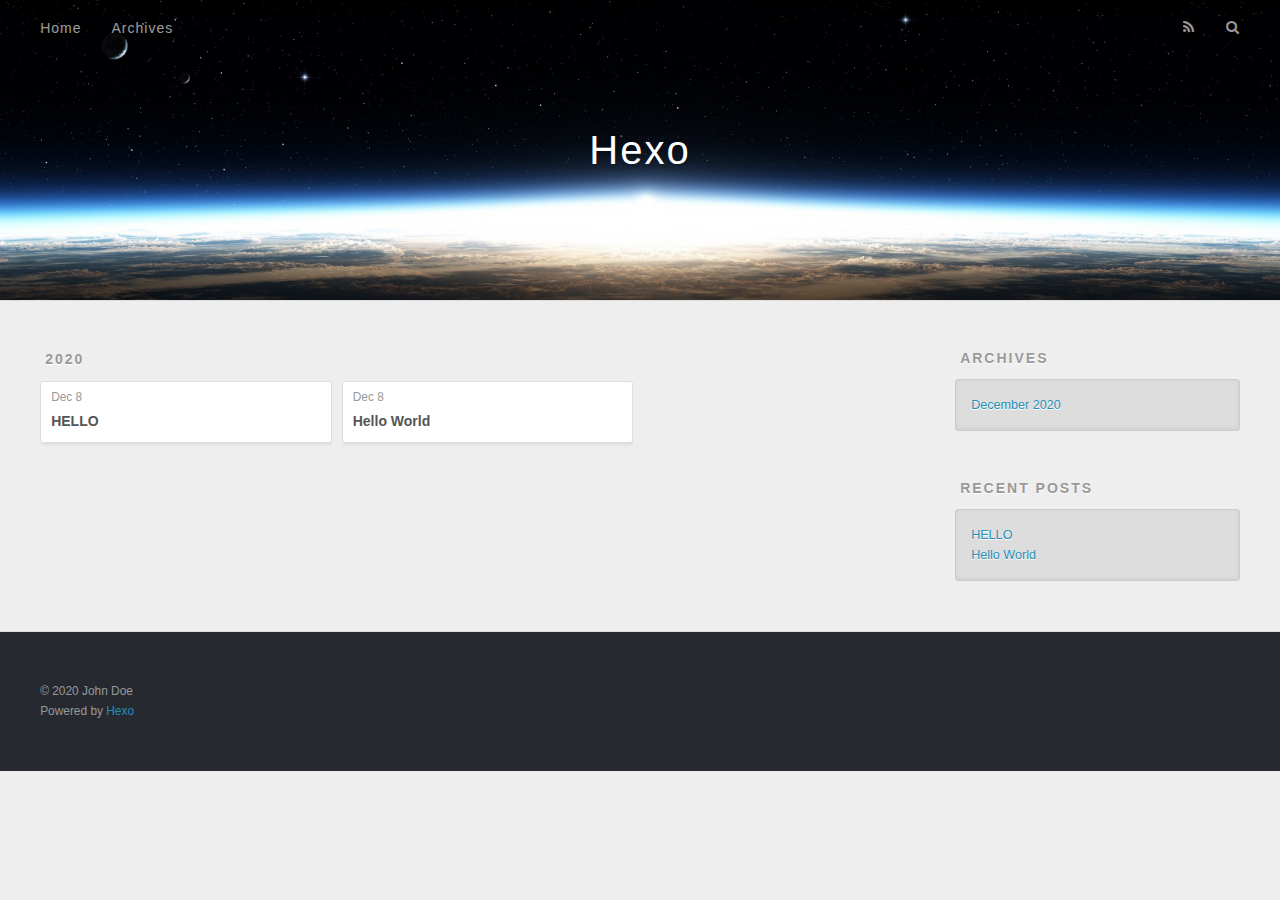
==== archives/index.html @ 10370299 "Site updated: 2020-12-08 15:35:28" ====
<!DOCTYPE html>
<html>
<head>
  <meta charset="utf-8">
  

  
  <title>Archives | Hexo</title>
  <meta name="viewport" content="width=device-width, initial-scale=1, maximum-scale=1">
  <meta property="og:type" content="website">
<meta property="og:title" content="Hexo">
<meta property="og:url" content="https://fs12580.github.io/ziiiyang.github.io/archives/index.html">
<meta property="og:site_name" content="Hexo">
<meta property="og:locale" content="en_US">
<meta property="article:author" content="John Doe">
<meta name="twitter:card" content="summary">
  
    <link rel="alternate" href="/atom.xml" title="Hexo" type="application/atom+xml">
  
  
    <link rel="icon" href="/favicon.png">
  
  
    <link href="//fonts.googleapis.com/css?family=Source+Code+Pro" rel="stylesheet" type="text/css">
  
  
<link rel="stylesheet" href="/css/style.css">

<meta name="generator" content="Hexo 5.2.0"></head>

<body>
  <div id="container">
    <div id="wrap">
      <header id="header">
  <div id="banner"></div>
  <div id="header-outer" class="outer">
    <div id="header-title" class="inner">
      <h1 id="logo-wrap">
        <a href="/" id="logo">Hexo</a>
      </h1>
      
    </div>
    <div id="header-inner" class="inner">
      <nav id="main-nav">
        <a id="main-nav-toggle" class="nav-icon"></a>
        
          <a class="main-nav-link" href="/">Home</a>
        
          <a class="main-nav-link" href="/archives">Archives</a>
        
      </nav>
      <nav id="sub-nav">
        
          <a id="nav-rss-link" class="nav-icon" href="/atom.xml" title="RSS Feed"></a>
        
        <a id="nav-search-btn" class="nav-icon" title="Search"></a>
      </nav>
      <div id="search-form-wrap">
        <form action="//google.com/search" method="get" accept-charset="UTF-8" class="search-form"><input type="search" name="q" class="search-form-input" placeholder="Search"><button type="submit" class="search-form-submit">&#xF002;</button><input type="hidden" name="sitesearch" value="https://fs12580.github.io/ziiiyang.github.io"></form>
      </div>
    </div>
  </div>
</header>
      <div class="outer">
        <section id="main">
  
  
    
    
      
      
      <section class="archives-wrap">
        <div class="archive-year-wrap">
          <a href="/archives/2020" class="archive-year">2020</a>
        </div>
        <div class="archives">
    
    <article class="archive-article archive-type-post">
  <div class="archive-article-inner">
    <header class="archive-article-header">
      <a href="/2020/12/08/HELLO/" class="archive-article-date">
  <time datetime="2020-12-08T07:35:09.000Z" itemprop="datePublished">Dec 8</time>
</a>
      
  
    <h1 itemprop="name">
      <a class="archive-article-title" href="/2020/12/08/HELLO/">HELLO</a>
    </h1>
  

    </header>
  </div>
</article>
  
    
    
    <article class="archive-article archive-type-post">
  <div class="archive-article-inner">
    <header class="archive-article-header">
      <a href="/2020/12/08/hello-world/" class="archive-article-date">
  <time datetime="2020-12-08T07:03:53.741Z" itemprop="datePublished">Dec 8</time>
</a>
      
  
    <h1 itemprop="name">
      <a class="archive-article-title" href="/2020/12/08/hello-world/">Hello World</a>
    </h1>
  

    </header>
  </div>
</article>
  
  
    </div></section>
  


</section>
        
          <aside id="sidebar">
  
    

  
    

  
    
  
    
  <div class="widget-wrap">
    <h3 class="widget-title">Archives</h3>
    <div class="widget">
      <ul class="archive-list"><li class="archive-list-item"><a class="archive-list-link" href="/archives/2020/12/">December 2020</a></li></ul>
    </div>
  </div>


  
    
  <div class="widget-wrap">
    <h3 class="widget-title">Recent Posts</h3>
    <div class="widget">
      <ul>
        
          <li>
            <a href="/2020/12/08/HELLO/">HELLO</a>
          </li>
        
          <li>
            <a href="/2020/12/08/hello-world/">Hello World</a>
          </li>
        
      </ul>
    </div>
  </div>

  
</aside>
        
      </div>
      <footer id="footer">
  
  <div class="outer">
    <div id="footer-info" class="inner">
      &copy; 2020 John Doe<br>
      Powered by <a href="http://hexo.io/" target="_blank">Hexo</a>
    </div>
  </div>
</footer>
    </div>
    <nav id="mobile-nav">
  
    <a href="/" class="mobile-nav-link">Home</a>
  
    <a href="/archives" class="mobile-nav-link">Archives</a>
  
</nav>
    

<script src="//ajax.googleapis.com/ajax/libs/jquery/2.0.3/jquery.min.js"></script>


  
<link rel="stylesheet" href="/fancybox/jquery.fancybox.css">

  
<script src="/fancybox/jquery.fancybox.pack.js"></script>




<script src="/js/script.js"></script>




  </div>
</body>
</html>
---- css/style.css ----
body {
  width: 100%;
}
body:before,
body:after {
  content: "";
  display: table;
}
body:after {
  clear: both;
}
html,
body,
div,
span,
applet,
object,
iframe,
h1,
h2,
h3,
h4,
h5,
h6,
p,
blockquote,
pre,
a,
abbr,
acronym,
address,
big,
cite,
code,
del,
dfn,
em,
img,
ins,
kbd,
q,
s,
samp,
small,
strike,
strong,
sub,
sup,
tt,
var,
dl,
dt,
dd,
ol,
ul,
li,
fieldset,
form,
label,
legend,
table,
caption,
tbody,
tfoot,
thead,
tr,
th,
td {
  margin: 0;
  padding: 0;
  border: 0;
  outline: 0;
  font-weight: inherit;
  font-style: inherit;
  font-family: inherit;
  font-size: 100%;
  vertical-align: baseline;
}
body {
  line-height: 1;
  color: #000;
  background: #fff;
}
ol,
ul {
  list-style: none;
}
table {
  border-collapse: separate;
  border-spacing: 0;
  vertical-align: middle;
}
caption,
th,
td {
  text-align: left;
  font-weight: normal;
  vertical-align: middle;
}
a img {
  border: none;
}
input,
button {
  margin: 0;
  padding: 0;
}
input::-moz-focus-inner,
button::-moz-focus-inner {
  border: 0;
  padding: 0;
}
@font-face {
  font-family: FontAwesome;
  font-style: normal;
  font-weight: normal;
  src: url("fonts/fontawesome-webfont.eot?v=#4.0.3");
  src: url("fonts/fontawesome-webfont.eot?#iefix&v=#4.0.3") format("embedded-opentype"), url("fonts/fontawesome-webfont.woff?v=#4.0.3") format("woff"), url("fonts/fontawesome-webfont.ttf?v=#4.0.3") format("truetype"), url("fonts/fontawesome-webfont.svg#fontawesomeregular?v=#4.0.3") format("svg");
}
html,
body,
#container {
  height: 100%;
}
body {
  background: #eee;
  font: 14px -apple-system, BlinkMacSystemFont, "Segoe UI", "Roboto", "Oxygen", "Ubuntu", "Cantarell", "Fira Sans", "Droid Sans", "Helvetica Neue", sans-serif;
  -webkit-text-size-adjust: 100%;
}
.outer {
  max-width: 1220px;
  margin: 0 auto;
  padding: 0 20px;
}
.outer:before,
.outer:after {
  content: "";
  display: table;
}
.outer:after {
  clear: both;
}
.inner {
  display: inline;
  float: left;
  width: 98.33333333333333%;
  margin: 0 0.833333333333333%;
}
.left,
.alignleft {
  float: left;
}
.right,
.alignright {
  float: right;
}
.clear {
  clear: both;
}
#container {
  position: relative;
}
.mobile-nav-on {
  overflow: hidden;
}
#wrap {
  height: 100%;
  width: 100%;
  position: absolute;
  top: 0;
  left: 0;
  -webkit-transition: 0.2s ease-out;
  -moz-transition: 0.2s ease-out;
  -ms-transition: 0.2s ease-out;
  transition: 0.2s ease-out;
  z-index: 1;
  background: #eee;
}
.mobile-nav-on #wrap {
  left: 280px;
}
@media screen and (min-width: 768px) {
  #main {
    display: inline;
    float: left;
    width: 73.33333333333333%;
    margin: 0 0.833333333333333%;
  }
}
.article-date,
.article-category-link,
.archive-year,
.widget-title {
  text-decoration: none;
  text-transform: uppercase;
  letter-spacing: 2px;
  color: #999;
  margin-bottom: 1em;
  margin-left: 5px;
  line-height: 1em;
  text-shadow: 0 1px #fff;
  font-weight: bold;
}
.article-inner,
.archive-article-inner {
  background: #fff;
  -webkit-box-shadow: 1px 2px 3px #ddd;
  box-shadow: 1px 2px 3px #ddd;
  border: 1px solid #ddd;
  border-radius: 3px;
}
.article-entry h1,
.widget h1 {
  font-size: 2em;
}
.article-entry h2,
.widget h2 {
  font-size: 1.5em;
}
.article-entry h3,
.widget h3 {
  font-size: 1.3em;
}
.article-entry h4,
.widget h4 {
  font-size: 1.2em;
}
.article-entry h5,
.widget h5 {
  font-size: 1em;
}
.article-entry h6,
.widget h6 {
  font-size: 1em;
  color: #999;
}
.article-entry hr,
.widget hr {
  border: 1px dashed #ddd;
}
.article-entry strong,
.widget strong {
  font-weight: bold;
}
.article-entry em,
.widget em,
.article-entry cite,
.widget cite {
  font-style: italic;
}
.article-entry sup,
.widget sup,
.article-entry sub,
.widget sub {
  font-size: 0.75em;
  line-height: 0;
  position: relative;
  vertical-align: baseline;
}
.article-entry sup,
.widget sup {
  top: -0.5em;
}
.article-entry sub,
.widget sub {
  bottom: -0.2em;
}
.article-entry small,
.widget small {
  font-size: 0.85em;
}
.article-entry acronym,
.widget acronym,
.article-entry abbr,
.widget abbr {
  border-bottom: 1px dotted;
}
.article-entry ul,
.widget ul,
.article-entry ol,
.widget ol,
.article-entry dl,
.widget dl {
  margin: 0 20px;
  line-height: 1.6em;
}
.article-entry ul ul,
.widget ul ul,
.article-entry ol ul,
.widget ol ul,
.article-entry ul ol,
.widget ul ol,
.article-entry ol ol,
.widget ol ol {
  margin-top: 0;
  margin-bottom: 0;
}
.article-entry ul,
.widget ul {
  list-style: disc;
}
.article-entry ol,
.widget ol {
  list-style: decimal;
}
.article-entry dt,
.widget dt {
  font-weight: bold;
}
#header {
  height: 300px;
  position: relative;
  border-bottom: 1px solid #ddd;
}
#header:before,
#header:after {
  content: "";
  position: absolute;
  left: 0;
  right: 0;
  height: 40px;
}
#header:before {
  top: 0;
  background: -webkit-linear-gradient(rgba(0,0,0,0.2), transparent);
  background: -moz-linear-gradient(rgba(0,0,0,0.2), transparent);
  background: -ms-linear-gradient(rgba(0,0,0,0.2), transparent);
  background: linear-gradient(rgba(0,0,0,0.2), transparent);
}
#header:after {
  bottom: 0;
  background: -webkit-linear-gradient(transparent, rgba(0,0,0,0.2));
  background: -moz-linear-gradient(transparent, rgba(0,0,0,0.2));
  background: -ms-linear-gradient(transparent, rgba(0,0,0,0.2));
  background: linear-gradient(transparent, rgba(0,0,0,0.2));
}
#header-outer {
  height: 100%;
  position: relative;
}
#header-inner {
  position: relative;
  overflow: hidden;
}
#banner {
  position: absolute;
  top: 0;
  left: 0;
  width: 100%;
  height: 100%;
  background: url("images/banner.jpg") center #000;
  -webkit-background-size: cover;
  -moz-background-size: cover;
  background-size: cover;
  z-index: -1;
}
#header-title {
  text-align: center;
  height: 40px;
  position: absolute;
  top: 50%;
  left: 0;
  margin-top: -20px;
}
#logo,
#subtitle {
  text-decoration: none;
  color: #fff;
  font-weight: 300;
  text-shadow: 0 1px 4px rgba(0,0,0,0.3);
}
#logo {
  font-size: 40px;
  line-height: 40px;
  letter-spacing: 2px;
}
#subtitle {
  font-size: 16px;
  line-height: 16px;
  letter-spacing: 1px;
}
#subtitle-wrap {
  margin-top: 16px;
}
#main-nav {
  float: left;
  margin-left: -15px;
}
.nav-icon,
.main-nav-link {
  float: left;
  color: #fff;
  opacity: 0.6;
  text-decoration: none;
  text-shadow: 0 1px rgba(0,0,0,0.2);
  -webkit-transition: opacity 0.2s;
  -moz-transition: opacity 0.2s;
  -ms-transition: opacity 0.2s;
  transition: opacity 0.2s;
  display: block;
  padding: 20px 15px;
}
.nav-icon:hover,
.main-nav-link:hover {
  opacity: 1;
}
.nav-icon {
  font-family: FontAwesome;
  text-align: center;
  font-size: 14px;
  width: 14px;
  height: 14px;
  padding: 20px 15px;
  position: relative;
  cursor: pointer;
}
.main-nav-link {
  font-weight: 300;
  letter-spacing: 1px;
}
@media screen and (max-width: 479px) {
  .main-nav-link {
    display: none;
  }
}
#main-nav-toggle {
  display: none;
}
#main-nav-toggle:before {
  content: "\f0c9";
}
@media screen and (max-width: 479px) {
  #main-nav-toggle {
    display: block;
  }
}
#sub-nav {
  float: right;
  margin-right: -15px;
}
#nav-rss-link:before {
  content: "\f09e";
}
#nav-search-btn:before {
  content: "\f002";
}
#search-form-wrap {
  position: absolute;
  top: 15px;
  width: 150px;
  height: 30px;
  right: -150px;
  opacity: 0;
  -webkit-transition: 0.2s ease-out;
  -moz-transition: 0.2s ease-out;
  -ms-transition: 0.2s ease-out;
  transition: 0.2s ease-out;
}
#search-form-wrap.on {
  opacity: 1;
  right: 0;
}
@media screen and (max-width: 479px) {
  #search-form-wrap {
    width: 100%;
    right: -100%;
  }
}
.search-form {
  position: absolute;
  top: 0;
  left: 0;
  right: 0;
  background: #fff;
  padding: 5px 15px;
  border-radius: 15px;
  -webkit-box-shadow: 0 0 10px rgba(0,0,0,0.3);
  box-shadow: 0 0 10px rgba(0,0,0,0.3);
}
.search-form-input {
  border: none;
  background: none;
  color: #555;
  width: 100%;
  font: 13px -apple-system, BlinkMacSystemFont, "Segoe UI", "Roboto", "Oxygen", "Ubuntu", "Cantarell", "Fira Sans", "Droid Sans", "Helvetica Neue", sans-serif;
  outline: none;
}
.search-form-input::-webkit-search-results-decoration,
.search-form-input::-webkit-search-cancel-button {
  -webkit-appearance: none;
}
.search-form-submit {
  position: absolute;
  top: 50%;
  right: 10px;
  margin-top: -7px;
  font: 13px FontAwesome;
  border: none;
  background: none;
  color: #bbb;
  cursor: pointer;
}
.search-form-submit:hover,
.search-form-submit:focus {
  color: #777;
}
.article {
  margin: 50px 0;
}
.article-inner {
  overflow: hidden;
}
.article-meta:before,
.article-meta:after {
  content: "";
  display: table;
}
.article-meta:after {
  clear: both;
}
.article-date {
  float: left;
}
.article-category {
  float: left;
  line-height: 1em;
  color: #ccc;
  text-shadow: 0 1px #fff;
  margin-left: 8px;
}
.article-category:before {
  content: "\2022";
}
.article-category-link {
  margin: 0 12px 1em;
}
.article-header {
  padding: 20px 20px 0;
}
.article-title {
  text-decoration: none;
  font-size: 2em;
  font-weight: bold;
  color: #555;
  line-height: 1.1em;
  -webkit-transition: color 0.2s;
  -moz-transition: color 0.2s;
  -ms-transition: color 0.2s;
  transition: color 0.2s;
}
a.article-title:hover {
  color: #258fb8;
}
.article-entry {
  color: #555;
  padding: 0 20px;
}
.article-entry:before,
.article-entry:after {
  content: "";
  display: table;
}
.article-entry:after {
  clear: both;
}
.article-entry p,
.article-entry table {
  line-height: 1.6em;
  margin: 1.6em 0;
}
.article-entry h1,
.article-entry h2,
.article-entry h3,
.article-entry h4,
.article-entry h5,
.article-entry h6 {
  font-weight: bold;
}
.article-entry h1,
.article-entry h2,
.article-entry h3,
.article-entry h4,
.article-entry h5,
.article-entry h6 {
  line-height: 1.1em;
  margin: 1.1em 0;
}
.article-entry a {
  color: #258fb8;
  text-decoration: none;
}
.article-entry a:hover {
  text-decoration: underline;
}
.article-entry ul,
.article-entry ol,
.article-entry dl {
  margin-top: 1.6em;
  margin-bottom: 1.6em;
}
.article-entry img,
.article-entry video {
  max-width: 100%;
  height: auto;
  display: block;
  margin: auto;
}
.article-entry iframe {
  border: none;
}
.article-entry table {
  width: 100%;
  border-collapse: collapse;
  border-spacing: 0;
}
.article-entry th {
  font-weight: bold;
  border-bottom: 3px solid #ddd;
  padding-bottom: 0.5em;
}
.article-entry td {
  border-bottom: 1px solid #ddd;
  padding: 10px 0;
}
.article-entry blockquote {
  font-family: Georgia, "Times New Roman", serif;
  font-size: 1.4em;
  margin: 1.6em 20px;
  text-align: center;
}
.article-entry blockquote footer {
  font-size: 14px;
  margin: 1.6em 0;
  font-family: -apple-system, BlinkMacSystemFont, "Segoe UI", "Roboto", "Oxygen", "Ubuntu", "Cantarell", "Fira Sans", "Droid Sans", "Helvetica Neue", sans-serif;
}
.article-entry blockquote footer cite:before {
  content: "—";
  padding: 0 0.5em;
}
.article-entry .pullquote {
  text-align: left;
  width: 45%;
  margin: 0;
}
.article-entry .pullquote.left {
  margin-left: 0.5em;
  margin-right: 1em;
}
.article-entry .pullquote.right {
  margin-right: 0.5em;
  margin-left: 1em;
}
.article-entry .caption {
  color: #999;
  display: block;
  font-size: 0.9em;
  margin-top: 0.5em;
  position: relative;
  text-align: center;
}
.article-entry .video-container {
  position: relative;
  padding-top: 56.25%;
  height: 0;
  overflow: hidden;
}
.article-entry .video-container iframe,
.article-entry .video-container object,
.article-entry .video-container embed {
  position: absolute;
  top: 0;
  left: 0;
  width: 100%;
  height: 100%;
  margin-top: 0;
}
.article-more-link a {
  display: inline-block;
  line-height: 1em;
  padding: 6px 15px;
  border-radius: 15px;
  background: #eee;
  color: #999;
  text-shadow: 0 1px #fff;
  text-decoration: none;
}
.article-more-link a:hover {
  background: #258fb8;
  color: #fff;
  text-decoration: none;
  text-shadow: 0 1px #1e7293;
}
.article-footer {
  font-size: 0.85em;
  line-height: 1.6em;
  border-top: 1px solid #ddd;
  padding-top: 1.6em;
  margin: 0 20px 20px;
}
.article-footer:before,
.article-footer:after {
  content: "";
  display: table;
}
.article-footer:after {
  clear: both;
}
.article-footer a {
  color: #999;
  text-decoration: none;
}
.article-footer a:hover {
  color: #555;
}
.article-tag-list-item {
  float: left;
  margin-right: 10px;
}
.article-tag-list-link:before {
  content: "#";
}
.article-comment-link {
  float: right;
}
.article-comment-link:before {
  content: "\f075";
  font-family: FontAwesome;
  padding-right: 8px;
}
.article-share-link {
  cursor: pointer;
  float: right;
  margin-left: 20px;
}
.article-share-link:before {
  content: "\f064";
  font-family: FontAwesome;
  padding-right: 6px;
}
#article-nav {
  position: relative;
}
#article-nav:before,
#article-nav:after {
  content: "";
  display: table;
}
#article-nav:after {
  clear: both;
}
@media screen and (min-width: 768px) {
  #article-nav {
    margin: 50px 0;
  }
  #article-nav:before {
    width: 8px;
    height: 8px;
    position: absolute;
    top: 50%;
    left: 50%;
    margin-top: -4px;
    margin-left: -4px;
    content: "";
    border-radius: 50%;
    background: #ddd;
    -webkit-box-shadow: 0 1px 2px #fff;
    box-shadow: 0 1px 2px #fff;
  }
}
.article-nav-link-wrap {
  text-decoration: none;
  text-shadow: 0 1px #fff;
  color: #999;
  -webkit-box-sizing: border-box;
  -moz-box-sizing: border-box;
  box-sizing: border-box;
  margin-top: 50px;
  text-align: center;
  display: block;
}
.article-nav-link-wrap:hover {
  color: #555;
}
@media screen and (min-width: 768px) {
  .article-nav-link-wrap {
    width: 50%;
    margin-top: 0;
  }
}
@media screen and (min-width: 768px) {
  #article-nav-newer {
    float: left;
    text-align: right;
    padding-right: 20px;
  }
}
@media screen and (min-width: 768px) {
  #article-nav-older {
    float: right;
    text-align: left;
    padding-left: 20px;
  }
}
.article-nav-caption {
  text-transform: uppercase;
  letter-spacing: 2px;
  color: #ddd;
  line-height: 1em;
  font-weight: bold;
}
#article-nav-newer .article-nav-caption {
  margin-right: -2px;
}
.article-nav-title {
  font-size: 0.85em;
  line-height: 1.6em;
  margin-top: 0.5em;
}
.article-share-box {
  position: absolute;
  display: none;
  background: #fff;
  -webkit-box-shadow: 1px 2px 10px rgba(0,0,0,0.2);
  box-shadow: 1px 2px 10px rgba(0,0,0,0.2);
  border-radius: 3px;
  margin-left: -145px;
  overflow: hidden;
  z-index: 1;
}
.article-share-box.on {
  display: block;
}
.article-share-input {
  width: 100%;
  background: none;
  -webkit-box-sizing: border-box;
  -moz-box-sizing: border-box;
  box-sizing: border-box;
  font: 14px -apple-system, BlinkMacSystemFont, "Segoe UI", "Roboto", "Oxygen", "Ubuntu", "Cantarell", "Fira Sans", "Droid Sans", "Helvetica Neue", sans-serif;
  padding: 0 15px;
  color: #555;
  outline: none;
  border: 1px solid #ddd;
  border-radius: 3px 3px 0 0;
  height: 36px;
  line-height: 36px;
}
.article-share-links {
  background: #eee;
}
.article-share-links:before,
.article-share-links:after {
  content: "";
  display: table;
}
.article-share-links:after {
  clear: both;
}
.article-share-twitter,
.article-share-facebook,
.article-share-pinterest,
.article-share-google {
  width: 50px;
  height: 36px;
  display: block;
  float: left;
  position: relative;
  color: #999;
  text-shadow: 0 1px #fff;
}
.article-share-twitter:before,
.article-share-facebook:before,
.article-share-pinterest:before,
.article-share-google:before {
  font-size: 20px;
  font-family: FontAwesome;
  width: 20px;
  height: 20px;
  position: absolute;
  top: 50%;
  left: 50%;
  margin-top: -10px;
  margin-left: -10px;
  text-align: center;
}
.article-share-twitter:hover,
.article-share-facebook:hover,
.article-share-pinterest:hover,
.article-share-google:hover {
  color: #fff;
}
.article-share-twitter:before {
  content: "\f099";
}
.article-share-twitter:hover {
  background: #00aced;
  text-shadow: 0 1px #008abe;
}
.article-share-facebook:before {
  content: "\f09a";
}
.article-share-facebook:hover {
  background: #3b5998;
  text-shadow: 0 1px #2f477a;
}
.article-share-pinterest:before {
  content: "\f0d2";
}
.article-share-pinterest:hover {
  background: #cb2027;
  text-shadow: 0 1px #a21a1f;
}
.article-share-google:before {
  content: "\f0d5";
}
.article-share-google:hover {
  background: #dd4b39;
  text-shadow: 0 1px #be3221;
}
.article-gallery {
  background: #000;
  position: relative;
}
.article-gallery-photos {
  position: relative;
  overflow: hidden;
}
.article-gallery-img {
  display: none;
  max-width: 100%;
}
.article-gallery-img:first-child {
  display: block;
}
.article-gallery-img.loaded {
  position: absolute;
  display: block;
}
.article-gallery-img img {
  display: block;
  max-width: 100%;
  margin: 0 auto;
}
#comments {
  background: #fff;
  -webkit-box-shadow: 1px 2px 3px #ddd;
  box-shadow: 1px 2px 3px #ddd;
  padding: 20px;
  border: 1px solid #ddd;
  border-radius: 3px;
  margin: 50px 0;
}
#comments a {
  color: #258fb8;
}
.archives-wrap {
  margin: 50px 0;
}
.archives:before,
.archives:after {
  content: "";
  display: table;
}
.archives:after {
  clear: both;
}
.archive-year-wrap {
  margin-bottom: 1em;
}
.archives {
  -webkit-column-gap: 10px;
  -moz-column-gap: 10px;
  column-gap: 10px;
}
@media screen and (min-width: 480px) and (max-width: 767px) {
  .archives {
    -webkit-column-count: 2;
    -moz-column-count: 2;
    column-count: 2;
  }
}
@media screen and (min-width: 768px) {
  .archives {
    -webkit-column-count: 3;
    -moz-column-count: 3;
    column-count: 3;
  }
}
.archive-article {
  -webkit-column-break-inside: avoid;
  page-break-inside: avoid;
  overflow: hidden;
  break-inside: avoid-column;
}
.archive-article-inner {
  padding: 10px;
  margin-bottom: 15px;
}
.archive-article-title {
  text-decoration: none;
  font-weight: bold;
  color: #555;
  -webkit-transition: color 0.2s;
  -moz-transition: color 0.2s;
  -ms-transition: color 0.2s;
  transition: color 0.2s;
  line-height: 1.6em;
}
.archive-article-title:hover {
  color: #258fb8;
}
.archive-article-footer {
  margin-top: 1em;
}
.archive-article-date {
  color: #999;
  text-decoration: none;
  font-size: 0.85em;
  line-height: 1em;
  margin-bottom: 0.5em;
  display: block;
}
#page-nav {
  margin: 50px auto;
  background: #fff;
  -webkit-box-shadow: 1px 2px 3px #ddd;
  box-shadow: 1px 2px 3px #ddd;
  border: 1px solid #ddd;
  border-radius: 3px;
  text-align: center;
  color: #999;
  overflow: hidden;
}
#page-nav:before,
#page-nav:after {
  content: "";
  display: table;
}
#page-nav:after {
  clear: both;
}
#page-nav a,
#page-nav span {
  padding: 10px 20px;
  line-height: 1;
  height: 2ex;
}
#page-nav a {
  color: #999;
  text-decoration: none;
}
#page-nav a:hover {
  background: #999;
  color: #fff;
}
#page-nav .prev {
  float: left;
}
#page-nav .next {
  float: right;
}
#page-nav .page-number {
  display: inline-block;
}
@media screen and (max-width: 479px) {
  #page-nav .page-number {
    display: none;
  }
}
#page-nav .current {
  color: #555;
  font-weight: bold;
}
#page-nav .space {
  color: #ddd;
}
#footer {
  background: #262a30;
  padding: 50px 0;
  border-top: 1px solid #ddd;
  color: #999;
}
#footer a {
  color: #258fb8;
  text-decoration: none;
}
#footer a:hover {
  text-decoration: underline;
}
#footer-info {
  line-height: 1.6em;
  font-size: 0.85em;
}
.article-entry pre,
.article-entry .highlight {
  background: #2d2d2d;
  margin: 0 -20px;
  padding: 15px 20px;
  border-style: solid;
  border-color: #ddd;
  border-width: 1px 0;
  overflow: auto;
  color: #ccc;
  line-height: 22.400000000000002px;
}
.article-entry .highlight .gutter pre,
.article-entry .gist .gist-file .gist-data .line-numbers {
  color: #666;
  font-size: 0.85em;
}
.article-entry pre,
.article-entry code {
  font-family: "Source Code Pro", Consolas, Monaco, Menlo, Consolas, monospace;
}
.article-entry code {
  background: #eee;
  text-shadow: 0 1px #fff;
  padding: 0 0.3em;
}
.article-entry pre code {
  background: none;
  text-shadow: none;
  padding: 0;
}
.article-entry .highlight pre {
  border: none;
  margin: 0;
  padding: 0;
}
.article-entry .highlight table {
  margin: 0;
  width: auto;
}
.article-entry .highlight td {
  border: none;
  padding: 0;
}
.article-entry .highlight figcaption {
  font-size: 0.85em;
  color: #999;
  line-height: 1em;
  margin-bottom: 1em;
}
.article-entry .highlight figcaption:before,
.article-entry .highlight figcaption:after {
  content: "";
  display: table;
}
.article-entry .highlight figcaption:after {
  clear: both;
}
.article-entry .highlight figcaption a {
  float: right;
}
.article-entry .highlight .gutter pre {
  text-align: right;
  padding-right: 20px;
}
.article-entry .highlight .line {
  height: 22.400000000000002px;
}
.article-entry .highlight .line.marked {
  background: #515151;
}
.article-entry .gist {
  margin: 0 -20px;
  border-style: solid;
  border-color: #ddd;
  border-width: 1px 0;
  background: #2d2d2d;
  padding: 15px 20px 15px 0;
}
.article-entry .gist .gist-file {
  border: none;
  font-family: "Source Code Pro", Consolas, Monaco, Menlo, Consolas, monospace;
  margin: 0;
}
.article-entry .gist .gist-file .gist-data {
  background: none;
  border: none;
}
.article-entry .gist .gist-file .gist-data .line-numbers {
  background: none;
  border: none;
  padding: 0 20px 0 0;
}
.article-entry .gist .gist-file .gist-data .line-data {
  padding: 0 !important;
}
.article-entry .gist .gist-file .highlight {
  margin: 0;
  padding: 0;
  border: none;
}
.article-entry .gist .gist-file .gist-meta {
  background: #2d2d2d;
  color: #999;
  font: 0.85em -apple-system, BlinkMacSystemFont, "Segoe UI", "Roboto", "Oxygen", "Ubuntu", "Cantarell", "Fira Sans", "Droid Sans", "Helvetica Neue", sans-serif;
  text-shadow: 0 0;
  padding: 0;
  margin-top: 1em;
  margin-left: 20px;
}
.article-entry .gist .gist-file .gist-meta a {
  color: #258fb8;
  font-weight: normal;
}
.article-entry .gist .gist-file .gist-meta a:hover {
  text-decoration: underline;
}
pre .comment,
pre .title {
  color: #999;
}
pre .variable,
pre .attribute,
pre .tag,
pre .regexp,
pre .ruby .constant,
pre .xml .tag .title,
pre .xml .pi,
pre .xml .doctype,
pre .html .doctype,
pre .css .id,
pre .css .class,
pre .css .pseudo {
  color: #f2777a;
}
pre .number,
pre .preprocessor,
pre .built_in,
pre .literal,
pre .params,
pre .constant {
  color: #f99157;
}
pre .class,
pre .ruby .class .title,
pre .css .rules .attribute {
  color: #9c9;
}
pre .string,
pre .value,
pre .inheritance,
pre .header,
pre .ruby .symbol,
pre .xml .cdata {
  color: #9c9;
}
pre .css .hexcolor {
  color: #6cc;
}
pre .function,
pre .python .decorator,
pre .python .title,
pre .ruby .function .title,
pre .ruby .title .keyword,
pre .perl .sub,
pre .javascript .title,
pre .coffeescript .title {
  color: #69c;
}
pre .keyword,
pre .javascript .function {
  color: #c9c;
}
@media screen and (max-width: 479px) {
  #mobile-nav {
    position: absolute;
    top: 0;
    left: 0;
    width: 280px;
    height: 100%;
    background: #191919;
    border-right: 1px solid #fff;
  }
}
@media screen and (max-width: 479px) {
  .mobile-nav-link {
    display: block;
    color: #999;
    text-decoration: none;
    padding: 15px 20px;
    font-weight: bold;
  }
  .mobile-nav-link:hover {
    color: #fff;
  }
}
@media screen and (min-width: 768px) {
  #sidebar {
    display: inline;
    float: left;
    width: 23.333333333333332%;
    margin: 0 0.833333333333333%;
  }
}
.widget-wrap {
  margin: 50px 0;
}
.widget {
  color: #777;
  text-shadow: 0 1px #fff;
  background: #ddd;
  -webkit-box-shadow: 0 -1px 4px #ccc inset;
  box-shadow: 0 -1px 4px #ccc inset;
  border: 1px solid #ccc;
  padding: 15px;
  border-radius: 3px;
}
.widget a {
  color: #258fb8;
  text-decoration: none;
}
.widget a:hover {
  text-decoration: underline;
}
.widget ul ul,
.widget ol ul,
.widget dl ul,
.widget ul ol,
.widget ol ol,
.widget dl ol,
.widget ul dl,
.widget ol dl,
.widget dl dl {
  margin-left: 15px;
  list-style: disc;
}
.widget {
  line-height: 1.6em;
  word-wrap: break-word;
  font-size: 0.9em;
}
.widget ul,
.widget ol {
  list-style: none;
  margin: 0;
}
.widget ul ul,
.widget ol ul,
.widget ul ol,
.widget ol ol {
  margin: 0 20px;
}
.widget ul ul,
.widget ol ul {
  list-style: disc;
}
.widget ul ol,
.widget ol ol {
  list-style: decimal;
}
.category-list-count,
.tag-list-count,
.archive-list-count {
  padding-left: 5px;
  color: #999;
  font-size: 0.85em;
}
.category-list-count:before,
.tag-list-count:before,
.archive-list-count:before {
  content: "(";
}
.category-list-count:after,
.tag-list-count:after,
.archive-list-count:after {
  content: ")";
}
.tagcloud a {
  margin-right: 5px;
  display: inline-block;
}
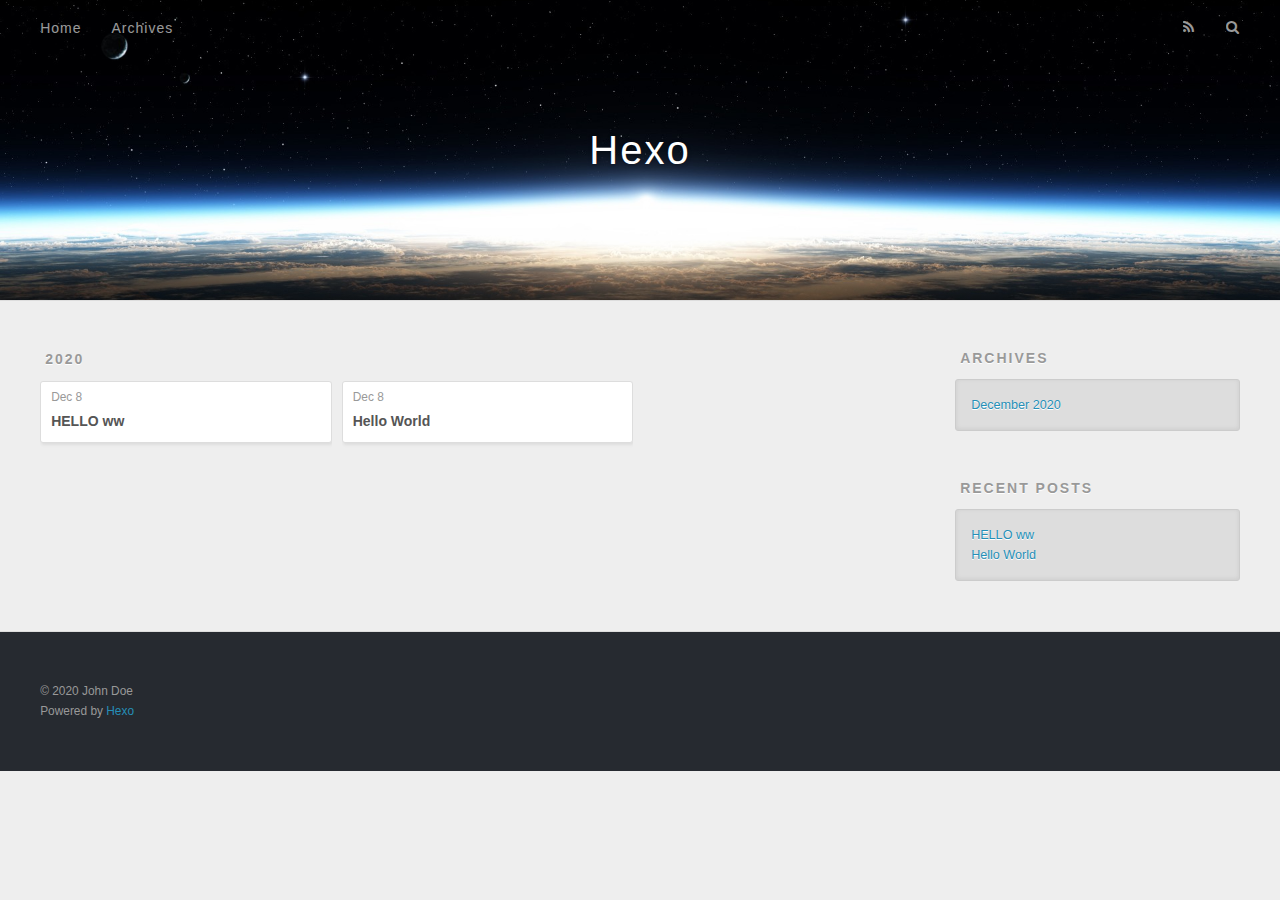
==== commit 344bfb28: "Site updated: 2020-12-08 16:47:38" ====
--- a/archives/index.html
+++ b/archives/index.html
@@ -84,7 +84,7 @@
       
   
     <h1 itemprop="name">
-      <a class="archive-article-title" href="/2020/12/08/HELLO/">HELLO</a>
+      <a class="archive-article-title" href="/2020/12/08/HELLO/">HELLO ww</a>
     </h1>
   
 
@@ -145,7 +145,7 @@
       <ul>
         
           <li>
-            <a href="/2020/12/08/HELLO/">HELLO</a>
+            <a href="/2020/12/08/HELLO/">HELLO ww</a>
           </li>
         
           <li>
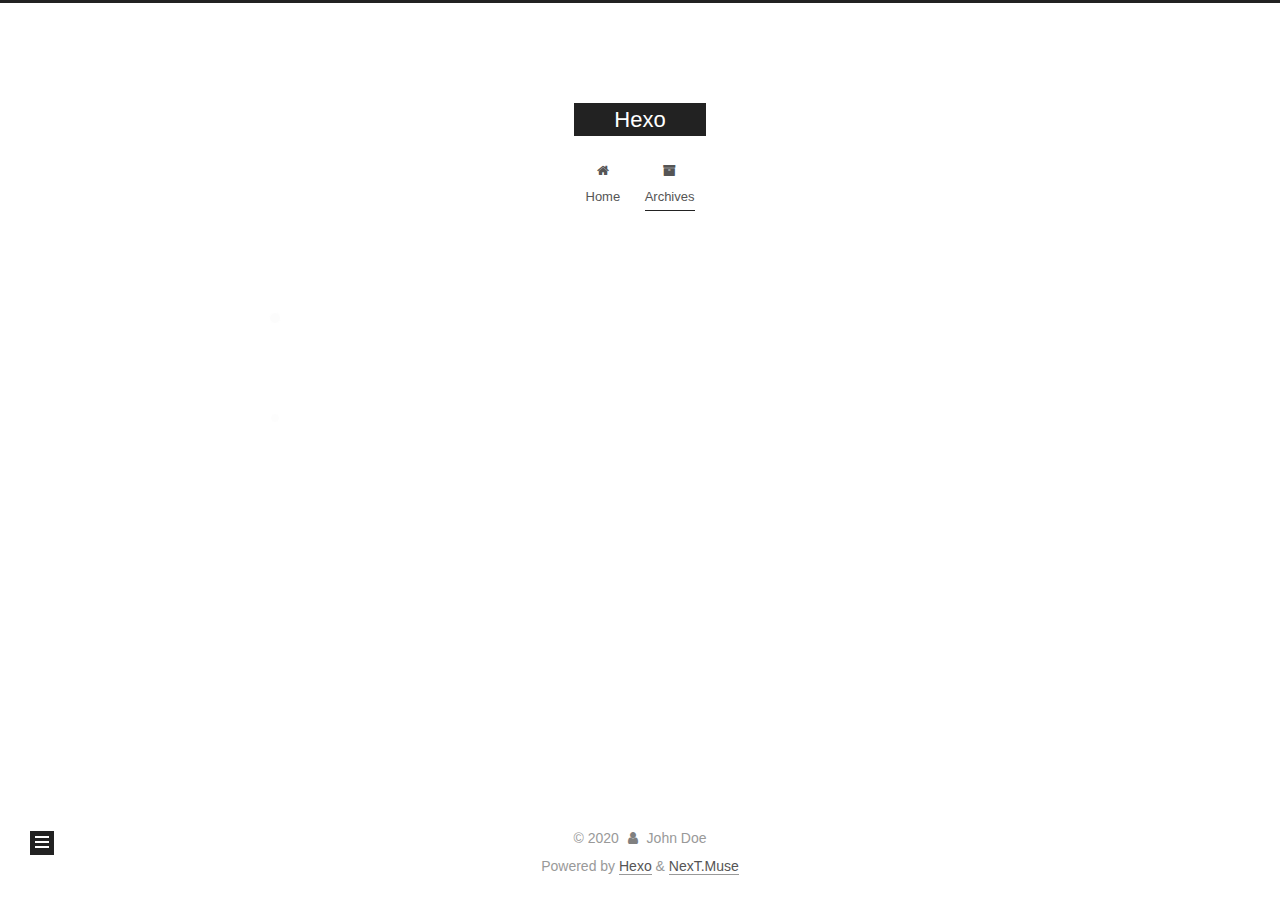
==== commit 1dbb68ee: "Site updated: 2020-12-14 19:56:10" ====
--- a/archives/index.html
+++ b/archives/index.html
@@ -1,12 +1,25 @@
 <!DOCTYPE html>
-<html>
+<html lang="en">
 <head>
-  <meta charset="utf-8">
-  
-
-  
-  <title>Archives | Hexo</title>
-  <meta name="viewport" content="width=device-width, initial-scale=1, maximum-scale=1">
+  <meta charset="UTF-8">
+<meta name="viewport" content="width=device-width, initial-scale=1, maximum-scale=2">
+<meta name="theme-color" content="#222">
+<meta name="generator" content="Hexo 5.2.0">
+  <link rel="apple-touch-icon" sizes="180x180" href="/images/apple-touch-icon-next.png">
+  <link rel="icon" type="image/png" sizes="32x32" href="/images/favicon-32x32-next.png">
+  <link rel="icon" type="image/png" sizes="16x16" href="/images/favicon-16x16-next.png">
+  <link rel="mask-icon" href="/images/logo.svg" color="#222">
+
+<link rel="stylesheet" href="/css/main.css">
+
+
+<link rel="stylesheet" href="/lib/font-awesome/css/font-awesome.min.css">
+
+<script id="hexo-configurations">
+    var NexT = window.NexT || {};
+    var CONFIG = {"hostname":"fs12580.github.io","root":"/","scheme":"Muse","version":"7.8.0","exturl":false,"sidebar":{"position":"left","display":"post","padding":18,"offset":12,"onmobile":false},"copycode":{"enable":false,"show_result":false,"style":null},"back2top":{"enable":true,"sidebar":false,"scrollpercent":false},"bookmark":{"enable":false,"color":"#222","save":"auto"},"fancybox":false,"mediumzoom":false,"lazyload":false,"pangu":false,"comments":{"style":"tabs","active":null,"storage":true,"lazyload":false,"nav":null},"algolia":{"hits":{"per_page":10},"labels":{"input_placeholder":"Search for Posts","hits_empty":"We didn't find any results for the search: ${query}","hits_stats":"${hits} results found in ${time} ms"}},"localsearch":{"enable":false,"trigger":"auto","top_n_per_article":1,"unescape":false,"preload":false},"motion":{"enable":true,"async":false,"transition":{"post_block":"fadeIn","post_header":"slideDownIn","post_body":"slideDownIn","coll_header":"slideLeftIn","sidebar":"slideUpIn"}}};
+  </script>
+
   <meta property="og:type" content="website">
 <meta property="og:title" content="Hexo">
 <meta property="og:url" content="https://fs12580.github.io/ziiiyang.github.io/archives/index.html">
@@ -14,188 +27,334 @@
 <meta property="og:locale" content="en_US">
 <meta property="article:author" content="John Doe">
 <meta name="twitter:card" content="summary">
-  
-    <link rel="alternate" href="/atom.xml" title="Hexo" type="application/atom+xml">
-  
-  
-    <link rel="icon" href="/favicon.png">
-  
-  
-    <link href="//fonts.googleapis.com/css?family=Source+Code+Pro" rel="stylesheet" type="text/css">
-  
-  
-<link rel="stylesheet" href="/css/style.css">
-
-<meta name="generator" content="Hexo 5.2.0"></head>
-
-<body>
-  <div id="container">
-    <div id="wrap">
-      <header id="header">
-  <div id="banner"></div>
-  <div id="header-outer" class="outer">
-    <div id="header-title" class="inner">
-      <h1 id="logo-wrap">
-        <a href="/" id="logo">Hexo</a>
-      </h1>
+
+<link rel="canonical" href="https://fs12580.github.io/ziiiyang.github.io/archives/">
+
+
+<script id="page-configurations">
+  // https://hexo.io/docs/variables.html
+  CONFIG.page = {
+    sidebar: "",
+    isHome : false,
+    isPost : false,
+    lang   : 'en'
+  };
+</script>
+
+  <title>Archive | Hexo</title>
+  
+
+
+
+
+
+
+  <noscript>
+  <style>
+  .use-motion .brand,
+  .use-motion .menu-item,
+  .sidebar-inner,
+  .use-motion .post-block,
+  .use-motion .pagination,
+  .use-motion .comments,
+  .use-motion .post-header,
+  .use-motion .post-body,
+  .use-motion .collection-header { opacity: initial; }
+
+  .use-motion .site-title,
+  .use-motion .site-subtitle {
+    opacity: initial;
+    top: initial;
+  }
+
+  .use-motion .logo-line-before i { left: initial; }
+  .use-motion .logo-line-after i { right: initial; }
+  </style>
+</noscript>
+
+</head>
+
+<body itemscope itemtype="http://schema.org/WebPage">
+  <div class="container use-motion">
+    <div class="headband"></div>
+
+    <header class="header" itemscope itemtype="http://schema.org/WPHeader">
+      <div class="header-inner"><div class="site-brand-container">
+  <div class="site-nav-toggle">
+    <div class="toggle" aria-label="Toggle navigation bar">
+      <span class="toggle-line toggle-line-first"></span>
+      <span class="toggle-line toggle-line-middle"></span>
+      <span class="toggle-line toggle-line-last"></span>
+    </div>
+  </div>
+
+  <div class="site-meta">
+
+    <a href="/" class="brand" rel="start">
+      <span class="logo-line-before"><i></i></span>
+      <h1 class="site-title">Hexo</h1>
+      <span class="logo-line-after"><i></i></span>
+    </a>
+  </div>
+
+  <div class="site-nav-right">
+    <div class="toggle popup-trigger">
+    </div>
+  </div>
+</div>
+
+
+
+
+<nav class="site-nav">
+  <ul id="menu" class="menu">
+        <li class="menu-item menu-item-home">
+
+    <a href="/" rel="section"><i class="fa fa-fw fa-home"></i>Home</a>
+
+  </li>
+        <li class="menu-item menu-item-archives">
+
+    <a href="/archives/" rel="section"><i class="fa fa-fw fa-archive"></i>Archives</a>
+
+  </li>
+  </ul>
+</nav>
+
+
+
+
+</div>
+    </header>
+
+    
+  <div class="back-to-top">
+    <i class="fa fa-arrow-up"></i>
+    <span>0%</span>
+  </div>
+
+
+    <main class="main">
+      <div class="main-inner">
+        <div class="content-wrap">
+          
+
+          <div class="content archive">
+            
+
+  
+  
+  
+  <div class="post-block">
+    <div class="posts-collapse">
+      <div class="collection-title">
+        <span class="collection-header">Um..! 2 posts in total. Keep on posting.</span>
+      </div>
+
       
-    </div>
-    <div id="header-inner" class="inner">
-      <nav id="main-nav">
-        <a id="main-nav-toggle" class="nav-icon"></a>
+    <div class="collection-year">
+      <span class="collection-header">2020</span>
+    </div>
+
+  <article itemscope itemtype="http://schema.org/Article">
+    <header class="post-header">
+
+      <div class="post-meta">
+        <time itemprop="dateCreated"
+              datetime="2020-12-08T15:35:09+08:00"
+              content="2020-12-08">
+          12-08
+        </time>
+      </div>
+
+      <div class="post-title">
+          <a class="post-title-link" href="/2020/12/08/HELLO/" itemprop="url">
+            <span itemprop="name">HELLO ww</span>
+          </a>
+      </div>
+
+    </header>
+  </article>
+
+  <article itemscope itemtype="http://schema.org/Article">
+    <header class="post-header">
+
+      <div class="post-meta">
+        <time itemprop="dateCreated"
+              datetime="2020-12-08T15:03:53+08:00"
+              content="2020-12-08">
+          12-08
+        </time>
+      </div>
+
+      <div class="post-title">
+          <a class="post-title-link" href="/2020/12/08/hello-world/" itemprop="url">
+            <span itemprop="name">Hello World</span>
+          </a>
+      </div>
+
+    </header>
+  </article>
+
+
+    </div>
+  </div>
+  
+  
+  
+
+  
+
+
+
+          </div>
+          
+
+<script>
+  window.addEventListener('tabs:register', () => {
+    let { activeClass } = CONFIG.comments;
+    if (CONFIG.comments.storage) {
+      activeClass = localStorage.getItem('comments_active') || activeClass;
+    }
+    if (activeClass) {
+      let activeTab = document.querySelector(`a[href="#comment-${activeClass}"]`);
+      if (activeTab) {
+        activeTab.click();
+      }
+    }
+  });
+  if (CONFIG.comments.storage) {
+    window.addEventListener('tabs:click', event => {
+      if (!event.target.matches('.tabs-comment .tab-content .tab-pane')) return;
+      let commentClass = event.target.classList[1];
+      localStorage.setItem('comments_active', commentClass);
+    });
+  }
+</script>
+
+        </div>
+          
+  
+  <div class="toggle sidebar-toggle">
+    <span class="toggle-line toggle-line-first"></span>
+    <span class="toggle-line toggle-line-middle"></span>
+    <span class="toggle-line toggle-line-last"></span>
+  </div>
+
+  <aside class="sidebar">
+    <div class="sidebar-inner">
+
+      <ul class="sidebar-nav motion-element">
+        <li class="sidebar-nav-toc">
+          Table of Contents
+        </li>
+        <li class="sidebar-nav-overview">
+          Overview
+        </li>
+      </ul>
+
+      <!--noindex-->
+      <div class="post-toc-wrap sidebar-panel">
+      </div>
+      <!--/noindex-->
+
+      <div class="site-overview-wrap sidebar-panel">
+        <div class="site-author motion-element" itemprop="author" itemscope itemtype="http://schema.org/Person">
+  <p class="site-author-name" itemprop="name">John Doe</p>
+  <div class="site-description" itemprop="description"></div>
+</div>
+<div class="site-state-wrap motion-element">
+  <nav class="site-state">
+      <div class="site-state-item site-state-posts">
+          <a href="/archives/">
         
-          <a class="main-nav-link" href="/">Home</a>
+          <span class="site-state-item-count">2</span>
+          <span class="site-state-item-name">posts</span>
+        </a>
+      </div>
+  </nav>
+</div>
+
+
+
+      </div>
+
+    </div>
+  </aside>
+  <div id="sidebar-dimmer"></div>
+
+
+      </div>
+    </main>
+
+    <footer class="footer">
+      <div class="footer-inner">
         
-          <a class="main-nav-link" href="/archives">Archives</a>
+
         
-      </nav>
-      <nav id="sub-nav">
+
+<div class="copyright">
+  
+  &copy; 
+  <span itemprop="copyrightYear">2020</span>
+  <span class="with-love">
+    <i class="fa fa-user"></i>
+  </span>
+  <span class="author" itemprop="copyrightHolder">John Doe</span>
+</div>
+  <div class="powered-by">Powered by <a href="https://hexo.io/" class="theme-link" rel="noopener" target="_blank">Hexo</a> & <a href="https://muse.theme-next.org/" class="theme-link" rel="noopener" target="_blank">NexT.Muse</a>
+  </div>
+
         
-          <a id="nav-rss-link" class="nav-icon" href="/atom.xml" title="RSS Feed"></a>
-        
-        <a id="nav-search-btn" class="nav-icon" title="Search"></a>
-      </nav>
-      <div id="search-form-wrap">
-        <form action="//google.com/search" method="get" accept-charset="UTF-8" class="search-form"><input type="search" name="q" class="search-form-input" placeholder="Search"><button type="submit" class="search-form-submit">&#xF002;</button><input type="hidden" name="sitesearch" value="https://fs12580.github.io/ziiiyang.github.io"></form>
-      </div>
-    </div>
-  </div>
-</header>
-      <div class="outer">
-        <section id="main">
-  
-  
-    
-    
-      
-      
-      <section class="archives-wrap">
-        <div class="archive-year-wrap">
-          <a href="/archives/2020" class="archive-year">2020</a>
-        </div>
-        <div class="archives">
-    
-    <article class="archive-article archive-type-post">
-  <div class="archive-article-inner">
-    <header class="archive-article-header">
-      <a href="/2020/12/08/HELLO/" class="archive-article-date">
-  <time datetime="2020-12-08T07:35:09.000Z" itemprop="datePublished">Dec 8</time>
-</a>
-      
-  
-    <h1 itemprop="name">
-      <a class="archive-article-title" href="/2020/12/08/HELLO/">HELLO ww</a>
-    </h1>
-  
-
-    </header>
-  </div>
-</article>
-  
-    
-    
-    <article class="archive-article archive-type-post">
-  <div class="archive-article-inner">
-    <header class="archive-article-header">
-      <a href="/2020/12/08/hello-world/" class="archive-article-date">
-  <time datetime="2020-12-08T07:03:53.741Z" itemprop="datePublished">Dec 8</time>
-</a>
-      
-  
-    <h1 itemprop="name">
-      <a class="archive-article-title" href="/2020/12/08/hello-world/">Hello World</a>
-    </h1>
-  
-
-    </header>
-  </div>
-</article>
-  
-  
-    </div></section>
-  
-
-
-</section>
-        
-          <aside id="sidebar">
-  
-    
-
-  
-    
-
-  
-    
-  
-    
-  <div class="widget-wrap">
-    <h3 class="widget-title">Archives</h3>
-    <div class="widget">
-      <ul class="archive-list"><li class="archive-list-item"><a class="archive-list-link" href="/archives/2020/12/">December 2020</a></li></ul>
-    </div>
-  </div>
-
-
-  
-    
-  <div class="widget-wrap">
-    <h3 class="widget-title">Recent Posts</h3>
-    <div class="widget">
-      <ul>
-        
-          <li>
-            <a href="/2020/12/08/HELLO/">HELLO ww</a>
-          </li>
-        
-          <li>
-            <a href="/2020/12/08/hello-world/">Hello World</a>
-          </li>
-        
-      </ul>
-    </div>
-  </div>
-
-  
-</aside>
-        
-      </div>
-      <footer id="footer">
-  
-  <div class="outer">
-    <div id="footer-info" class="inner">
-      &copy; 2020 John Doe<br>
-      Powered by <a href="http://hexo.io/" target="_blank">Hexo</a>
-    </div>
-  </div>
-</footer>
-    </div>
-    <nav id="mobile-nav">
-  
-    <a href="/" class="mobile-nav-link">Home</a>
-  
-    <a href="/archives" class="mobile-nav-link">Archives</a>
-  
-</nav>
-    
-
-<script src="//ajax.googleapis.com/ajax/libs/jquery/2.0.3/jquery.min.js"></script>
-
-
-  
-<link rel="stylesheet" href="/fancybox/jquery.fancybox.css">
-
-  
-<script src="/fancybox/jquery.fancybox.pack.js"></script>
-
-
-
-
-<script src="/js/script.js"></script>
-
-
-
-
-  </div>
+
+
+
+
+
+
+
+
+      </div>
+    </footer>
+  </div>
+
+  
+  <script src="/lib/anime.min.js"></script>
+  <script src="/lib/velocity/velocity.min.js"></script>
+  <script src="/lib/velocity/velocity.ui.min.js"></script>
+
+<script src="/js/utils.js"></script>
+
+<script src="/js/motion.js"></script>
+
+
+<script src="/js/schemes/muse.js"></script>
+
+
+<script src="/js/next-boot.js"></script>
+
+
+
+
+  
+
+
+
+
+
+
+
+
+
+
+
+
+
+
+
+  
+
+  
+
 </body>
-</html>+</html>
--- a/css/main.css
+++ b/css/main.css
@@ -0,0 +1,2296 @@
+:root {
+  --body-bg-color: #fff;
+  --content-bg-color: #fff;
+  --card-bg-color: #f5f5f5;
+  --text-color: #555;
+  --link-color: #555;
+  --link-hover-color: #222;
+  --brand-color: #fff;
+  --brand-hover-color: #fff;
+  --table-row-odd-bg-color: #f9f9f9;
+  --table-row-hover-bg-color: #f5f5f5;
+  --menu-item-bg-color: #f5f5f5;
+  --btn-default-bg: #222;
+  --btn-default-color: #fff;
+  --btn-default-border-color: #222;
+  --btn-default-hover-bg: #fff;
+  --btn-default-hover-color: #222;
+  --btn-default-hover-border-color: #222;
+}
+html {
+  line-height: 1.15; /* 1 */
+  -webkit-text-size-adjust: 100%; /* 2 */
+}
+body {
+  margin: 0;
+}
+main {
+  display: block;
+}
+h1 {
+  font-size: 2em;
+  margin: 0.67em 0;
+}
+hr {
+  box-sizing: content-box; /* 1 */
+  height: 0; /* 1 */
+  overflow: visible; /* 2 */
+}
+pre {
+  font-family: monospace, monospace; /* 1 */
+  font-size: 1em; /* 2 */
+}
+a {
+  background: transparent;
+}
+abbr[title] {
+  border-bottom: none; /* 1 */
+  text-decoration: underline; /* 2 */
+  text-decoration: underline dotted; /* 2 */
+}
+b,
+strong {
+  font-weight: bolder;
+}
+code,
+kbd,
+samp {
+  font-family: monospace, monospace; /* 1 */
+  font-size: 1em; /* 2 */
+}
+small {
+  font-size: 80%;
+}
+sub,
+sup {
+  font-size: 75%;
+  line-height: 0;
+  position: relative;
+  vertical-align: baseline;
+}
+sub {
+  bottom: -0.25em;
+}
+sup {
+  top: -0.5em;
+}
+img {
+  border-style: none;
+}
+button,
+input,
+optgroup,
+select,
+textarea {
+  font-family: inherit; /* 1 */
+  font-size: 100%; /* 1 */
+  line-height: 1.15; /* 1 */
+  margin: 0; /* 2 */
+}
+button,
+input {
+/* 1 */
+  overflow: visible;
+}
+button,
+select {
+/* 1 */
+  text-transform: none;
+}
+button,
+[type='button'],
+[type='reset'],
+[type='submit'] {
+  -webkit-appearance: button;
+}
+button::-moz-focus-inner,
+[type='button']::-moz-focus-inner,
+[type='reset']::-moz-focus-inner,
+[type='submit']::-moz-focus-inner {
+  border-style: none;
+  padding: 0;
+}
+button:-moz-focusring,
+[type='button']:-moz-focusring,
+[type='reset']:-moz-focusring,
+[type='submit']:-moz-focusring {
+  outline: 1px dotted ButtonText;
+}
+fieldset {
+  padding: 0.35em 0.75em 0.625em;
+}
+legend {
+  box-sizing: border-box; /* 1 */
+  color: inherit; /* 2 */
+  display: table; /* 1 */
+  max-width: 100%; /* 1 */
+  padding: 0; /* 3 */
+  white-space: normal; /* 1 */
+}
+progress {
+  vertical-align: baseline;
+}
+textarea {
+  overflow: auto;
+}
+[type='checkbox'],
+[type='radio'] {
+  box-sizing: border-box; /* 1 */
+  padding: 0; /* 2 */
+}
+[type='number']::-webkit-inner-spin-button,
+[type='number']::-webkit-outer-spin-button {
+  height: auto;
+}
+[type='search'] {
+  outline-offset: -2px; /* 2 */
+  -webkit-appearance: textfield; /* 1 */
+}
+[type='search']::-webkit-search-decoration {
+  -webkit-appearance: none;
+}
+::-webkit-file-upload-button {
+  font: inherit; /* 2 */
+  -webkit-appearance: button; /* 1 */
+}
+details {
+  display: block;
+}
+summary {
+  display: list-item;
+}
+template {
+  display: none;
+}
+[hidden] {
+  display: none;
+}
+::selection {
+  background: #262a30;
+  color: #eee;
+}
+html,
+body {
+  height: 100%;
+}
+body {
+  background: var(--body-bg-color);
+  color: var(--text-color);
+  font-family: 'Lato', "PingFang SC", "Microsoft YaHei", sans-serif;
+  font-size: 1em;
+  line-height: 2;
+}
+@media (max-width: 991px) {
+  body {
+    padding-left: 0 !important;
+    padding-right: 0 !important;
+  }
+}
+h1,
+h2,
+h3,
+h4,
+h5,
+h6 {
+  font-family: 'Lato', "PingFang SC", "Microsoft YaHei", sans-serif;
+  font-weight: bold;
+  line-height: 1.5;
+  margin: 20px 0 15px;
+}
+h1 {
+  font-size: 1.5em;
+}
+h2 {
+  font-size: 1.375em;
+}
+h3 {
+  font-size: 1.25em;
+}
+h4 {
+  font-size: 1.125em;
+}
+h5 {
+  font-size: 1em;
+}
+h6 {
+  font-size: 0.875em;
+}
+p {
+  margin: 0 0 20px 0;
+}
+a,
+span.exturl {
+  border-bottom: 1px solid #999;
+  color: var(--link-color);
+  outline: 0;
+  text-decoration: none;
+  overflow-wrap: break-word;
+  word-wrap: break-word;
+  cursor: pointer;
+}
+a:hover,
+span.exturl:hover {
+  border-bottom-color: var(--link-hover-color);
+  color: var(--link-hover-color);
+}
+iframe,
+img,
+video {
+  display: block;
+  margin-left: auto;
+  margin-right: auto;
+  max-width: 100%;
+}
+hr {
+  background-image: repeating-linear-gradient(-45deg, #ddd, #ddd 4px, transparent 4px, transparent 8px);
+  border: 0;
+  height: 3px;
+  margin: 40px 0;
+}
+blockquote {
+  border-left: 4px solid #ddd;
+  color: #666;
+  margin: 0;
+  padding: 0 15px;
+}
+blockquote cite::before {
+  content: '-';
+  padding: 0 5px;
+}
+dt {
+  font-weight: bold;
+}
+dd {
+  margin: 0;
+  padding: 0;
+}
+kbd {
+  background-color: #f5f5f5;
+  background-image: linear-gradient(#eee, #fff, #eee);
+  border: 1px solid #ccc;
+  border-radius: 0.2em;
+  box-shadow: 0.1em 0.1em 0.2em rgba(0,0,0,0.1);
+  color: #555;
+  font-family: inherit;
+  padding: 0.1em 0.3em;
+  white-space: nowrap;
+}
+.table-container {
+  overflow: auto;
+}
+table {
+  border-collapse: collapse;
+  border-spacing: 0;
+  font-size: 0.875em;
+  margin: 0 0 20px 0;
+  width: 100%;
+}
+tbody tr:nth-of-type(odd) {
+  background: var(--table-row-odd-bg-color);
+}
+tbody tr:hover {
+  background: var(--table-row-hover-bg-color);
+}
+caption,
+th,
+td {
+  font-weight: normal;
+  padding: 8px;
+  text-align: left;
+  vertical-align: middle;
+}
+th,
+td {
+  border: 1px solid #ddd;
+  border-bottom: 3px solid #ddd;
+}
+th {
+  font-weight: 700;
+  padding-bottom: 10px;
+}
+td {
+  border-bottom-width: 1px;
+}
+.btn {
+  background: var(--btn-default-bg);
+  border: 2px solid var(--btn-default-border-color);
+  border-radius: 0;
+  color: var(--btn-default-color);
+  display: inline-block;
+  font-size: 0.875em;
+  line-height: 2;
+  padding: 0 20px;
+  text-decoration: none;
+  transition-property: background-color;
+  transition-delay: 0s;
+  transition-duration: 0.2s;
+  transition-timing-function: ease-in-out;
+}
+.btn:hover {
+  background: var(--btn-default-hover-bg);
+  border-color: var(--btn-default-hover-border-color);
+  color: var(--btn-default-hover-color);
+}
+.btn + .btn {
+  margin: 0 0 8px 8px;
+}
+.btn .fa-fw {
+  text-align: left;
+  width: 1.285714285714286em;
+}
+.toggle {
+  line-height: 0;
+}
+.toggle .toggle-line {
+  background: #fff;
+  display: inline-block;
+  height: 2px;
+  left: 0;
+  position: relative;
+  top: 0;
+  transition: all 0.4s;
+  vertical-align: top;
+  width: 100%;
+}
+.toggle .toggle-line:not(:first-child) {
+  margin-top: 3px;
+}
+.toggle.toggle-arrow .toggle-line-first {
+  left: 50%;
+  top: 2px;
+  transform: rotate(45deg);
+  width: 50%;
+}
+.toggle.toggle-arrow .toggle-line-middle {
+  left: 2px;
+  width: 90%;
+}
+.toggle.toggle-arrow .toggle-line-last {
+  left: 50%;
+  top: -2px;
+  transform: rotate(-45deg);
+  width: 50%;
+}
+.toggle.toggle-close .toggle-line-first {
+  transform: rotate(-45deg);
+  top: 5px;
+}
+.toggle.toggle-close .toggle-line-middle {
+  opacity: 0;
+}
+.toggle.toggle-close .toggle-line-last {
+  transform: rotate(45deg);
+  top: -5px;
+}
+.highlight,
+pre {
+  background: #f7f7f7;
+  color: #4d4d4c;
+  line-height: 1.6;
+  margin: 0 auto 20px;
+}
+pre,
+code {
+  font-family: consolas, Menlo, monospace, "PingFang SC", "Microsoft YaHei";
+}
+code {
+  background: #eee;
+  border-radius: 3px;
+  color: #555;
+  padding: 2px 4px;
+  overflow-wrap: break-word;
+  word-wrap: break-word;
+}
+.highlight *::selection {
+  background: #d6d6d6;
+}
+.highlight pre {
+  border: 0;
+  margin: 0;
+  padding: 10px 0;
+}
+.highlight table {
+  border: 0;
+  margin: 0;
+  width: auto;
+}
+.highlight td {
+  border: 0;
+  padding: 0;
+}
+.highlight figcaption {
+  background: #eff2f3;
+  color: #4d4d4c;
+  display: flex;
+  font-size: 0.875em;
+  justify-content: space-between;
+  line-height: 1.2;
+  padding: 0.5em;
+}
+.highlight figcaption a {
+  color: #4d4d4c;
+}
+.highlight figcaption a:hover {
+  border-bottom-color: #4d4d4c;
+}
+.highlight .gutter {
+  -moz-user-select: none;
+  -ms-user-select: none;
+  -webkit-user-select: none;
+  user-select: none;
+}
+.highlight .gutter pre {
+  background: #eff2f3;
+  color: #869194;
+  padding-left: 10px;
+  padding-right: 10px;
+  text-align: right;
+}
+.highlight .code pre {
+  background: #f7f7f7;
+  padding-left: 10px;
+  width: 100%;
+}
+.gist table {
+  width: auto;
+}
+.gist table td {
+  border: 0;
+}
+pre {
+  overflow: auto;
+  padding: 10px;
+}
+pre code {
+  background: none;
+  color: #4d4d4c;
+  font-size: 0.875em;
+  padding: 0;
+  text-shadow: none;
+}
+pre .deletion {
+  background: #fdd;
+}
+pre .addition {
+  background: #dfd;
+}
+pre .meta {
+  color: #eab700;
+  -moz-user-select: none;
+  -ms-user-select: none;
+  -webkit-user-select: none;
+  user-select: none;
+}
+pre .comment {
+  color: #8e908c;
+}
+pre .variable,
+pre .attribute,
+pre .tag,
+pre .name,
+pre .regexp,
+pre .ruby .constant,
+pre .xml .tag .title,
+pre .xml .pi,
+pre .xml .doctype,
+pre .html .doctype,
+pre .css .id,
+pre .css .class,
+pre .css .pseudo {
+  color: #c82829;
+}
+pre .number,
+pre .preprocessor,
+pre .built_in,
+pre .builtin-name,
+pre .literal,
+pre .params,
+pre .constant,
+pre .command {
+  color: #f5871f;
+}
+pre .ruby .class .title,
+pre .css .rules .attribute,
+pre .string,
+pre .symbol,
+pre .value,
+pre .inheritance,
+pre .header,
+pre .ruby .symbol,
+pre .xml .cdata,
+pre .special,
+pre .formula {
+  color: #718c00;
+}
+pre .title,
+pre .css .hexcolor {
+  color: #3e999f;
+}
+pre .function,
+pre .python .decorator,
+pre .python .title,
+pre .ruby .function .title,
+pre .ruby .title .keyword,
+pre .perl .sub,
+pre .javascript .title,
+pre .coffeescript .title {
+  color: #4271ae;
+}
+pre .keyword,
+pre .javascript .function {
+  color: #8959a8;
+}
+.blockquote-center {
+  border-left: none;
+  margin: 40px 0;
+  padding: 0;
+  position: relative;
+  text-align: center;
+}
+.blockquote-center::before,
+.blockquote-center::after {
+  background-repeat: no-repeat;
+  background-size: 22px 22px;
+  content: ' ';
+  display: block;
+  height: 24px;
+  opacity: 0.2;
+  position: absolute;
+  width: 100%;
+}
+.blockquote-center::before {
+  background-image: url("../images/quote-l.svg");
+  background-position: 0 -6px;
+  border-top: 1px solid #ccc;
+  top: -20px;
+}
+.blockquote-center::after {
+  background-image: url("../images/quote-r.svg");
+  background-position: 100% 8px;
+  border-bottom: 1px solid #ccc;
+  bottom: -20px;
+}
+.blockquote-center p,
+.blockquote-center div {
+  text-align: center;
+}
+.post-body .group-picture img {
+  margin: 0 auto;
+  padding: 0 3px;
+}
+.group-picture-row {
+  margin-bottom: 6px;
+  overflow: hidden;
+}
+.group-picture-column {
+  float: left;
+  margin-bottom: 10px;
+}
+.post-body .label {
+  color: #555;
+  display: inline;
+  padding: 0 2px;
+}
+.post-body .label.default {
+  background: #f0f0f0;
+}
+.post-body .label.primary {
+  background: #efe6f7;
+}
+.post-body .label.info {
+  background: #e5f2f8;
+}
+.post-body .label.success {
+  background: #e7f4e9;
+}
+.post-body .label.warning {
+  background: #fcf6e1;
+}
+.post-body .label.danger {
+  background: #fae8eb;
+}
+.post-body .tabs {
+  margin-bottom: 20px;
+}
+.post-body .tabs,
+.tabs-comment {
+  display: block;
+  padding-top: 10px;
+  position: relative;
+}
+.post-body .tabs ul.nav-tabs,
+.tabs-comment ul.nav-tabs {
+  display: flex;
+  flex-wrap: wrap;
+  margin: 0;
+  margin-bottom: -1px;
+  padding: 0;
+}
+@media (max-width: 413px) {
+  .post-body .tabs ul.nav-tabs,
+  .tabs-comment ul.nav-tabs {
+    display: block;
+    margin-bottom: 5px;
+  }
+}
+.post-body .tabs ul.nav-tabs li.tab,
+.tabs-comment ul.nav-tabs li.tab {
+  border-bottom: 1px solid #ddd;
+  border-left: 1px solid transparent;
+  border-right: 1px solid transparent;
+  border-top: 3px solid transparent;
+  flex-grow: 1;
+  list-style-type: none;
+  border-radius: 0 0 0 0;
+}
+@media (max-width: 413px) {
+  .post-body .tabs ul.nav-tabs li.tab,
+  .tabs-comment ul.nav-tabs li.tab {
+    border-bottom: 1px solid transparent;
+    border-left: 3px solid transparent;
+    border-right: 1px solid transparent;
+    border-top: 1px solid transparent;
+  }
+}
+@media (max-width: 413px) {
+  .post-body .tabs ul.nav-tabs li.tab,
+  .tabs-comment ul.nav-tabs li.tab {
+    border-radius: 0;
+  }
+}
+.post-body .tabs ul.nav-tabs li.tab a,
+.tabs-comment ul.nav-tabs li.tab a {
+  border-bottom: initial;
+  display: block;
+  line-height: 1.8;
+  outline: 0;
+  padding: 0.25em 0.75em;
+  text-align: center;
+  transition-delay: 0s;
+  transition-duration: 0.2s;
+  transition-timing-function: ease-out;
+}
+.post-body .tabs ul.nav-tabs li.tab a i,
+.tabs-comment ul.nav-tabs li.tab a i {
+  width: 1.285714285714286em;
+}
+.post-body .tabs ul.nav-tabs li.tab.active,
+.tabs-comment ul.nav-tabs li.tab.active {
+  border-bottom: 1px solid transparent;
+  border-left: 1px solid #ddd;
+  border-right: 1px solid #ddd;
+  border-top: 3px solid #fc6423;
+}
+@media (max-width: 413px) {
+  .post-body .tabs ul.nav-tabs li.tab.active,
+  .tabs-comment ul.nav-tabs li.tab.active {
+    border-bottom: 1px solid #ddd;
+    border-left: 3px solid #fc6423;
+    border-right: 1px solid #ddd;
+    border-top: 1px solid #ddd;
+  }
+}
+.post-body .tabs ul.nav-tabs li.tab.active a,
+.tabs-comment ul.nav-tabs li.tab.active a {
+  color: var(--link-color);
+  cursor: default;
+}
+.post-body .tabs .tab-content .tab-pane,
+.tabs-comment .tab-content .tab-pane {
+  border: 1px solid #ddd;
+  border-top: 0;
+  padding: 20px 20px 0 20px;
+  border-radius: 0;
+}
+.post-body .tabs .tab-content .tab-pane:not(.active),
+.tabs-comment .tab-content .tab-pane:not(.active) {
+  display: none;
+}
+.post-body .tabs .tab-content .tab-pane.active,
+.tabs-comment .tab-content .tab-pane.active {
+  display: block;
+}
+.post-body .tabs .tab-content .tab-pane.active:nth-of-type(1),
+.tabs-comment .tab-content .tab-pane.active:nth-of-type(1) {
+  border-radius: 0 0 0 0;
+}
+@media (max-width: 413px) {
+  .post-body .tabs .tab-content .tab-pane.active:nth-of-type(1),
+  .tabs-comment .tab-content .tab-pane.active:nth-of-type(1) {
+    border-radius: 0;
+  }
+}
+.post-body .note {
+  border-radius: 3px;
+  margin-bottom: 20px;
+  padding: 1em;
+  position: relative;
+  border: 1px solid #eee;
+  border-left-width: 5px;
+}
+.post-body .note h2,
+.post-body .note h3,
+.post-body .note h4,
+.post-body .note h5,
+.post-body .note h6 {
+  margin-top: 0;
+  border-bottom: initial;
+  margin-bottom: 0;
+  padding-top: 0;
+}
+.post-body .note p:first-child,
+.post-body .note ul:first-child,
+.post-body .note ol:first-child,
+.post-body .note table:first-child,
+.post-body .note pre:first-child,
+.post-body .note blockquote:first-child,
+.post-body .note img:first-child {
+  margin-top: 0;
+}
+.post-body .note p:last-child,
+.post-body .note ul:last-child,
+.post-body .note ol:last-child,
+.post-body .note table:last-child,
+.post-body .note pre:last-child,
+.post-body .note blockquote:last-child,
+.post-body .note img:last-child {
+  margin-bottom: 0;
+}
+.post-body .note.default {
+  border-left-color: #777;
+}
+.post-body .note.default h2,
+.post-body .note.default h3,
+.post-body .note.default h4,
+.post-body .note.default h5,
+.post-body .note.default h6 {
+  color: #777;
+}
+.post-body .note.primary {
+  border-left-color: #6f42c1;
+}
+.post-body .note.primary h2,
+.post-body .note.primary h3,
+.post-body .note.primary h4,
+.post-body .note.primary h5,
+.post-body .note.primary h6 {
+  color: #6f42c1;
+}
+.post-body .note.info {
+  border-left-color: #428bca;
+}
+.post-body .note.info h2,
+.post-body .note.info h3,
+.post-body .note.info h4,
+.post-body .note.info h5,
+.post-body .note.info h6 {
+  color: #428bca;
+}
+.post-body .note.success {
+  border-left-color: #5cb85c;
+}
+.post-body .note.success h2,
+.post-body .note.success h3,
+.post-body .note.success h4,
+.post-body .note.success h5,
+.post-body .note.success h6 {
+  color: #5cb85c;
+}
+.post-body .note.warning {
+  border-left-color: #f0ad4e;
+}
+.post-body .note.warning h2,
+.post-body .note.warning h3,
+.post-body .note.warning h4,
+.post-body .note.warning h5,
+.post-body .note.warning h6 {
+  color: #f0ad4e;
+}
+.post-body .note.danger {
+  border-left-color: #d9534f;
+}
+.post-body .note.danger h2,
+.post-body .note.danger h3,
+.post-body .note.danger h4,
+.post-body .note.danger h5,
+.post-body .note.danger h6 {
+  color: #d9534f;
+}
+.pagination .prev,
+.pagination .next,
+.pagination .page-number,
+.pagination .space {
+  display: inline-block;
+  margin: 0 10px;
+  padding: 0 11px;
+  position: relative;
+  top: -1px;
+}
+@media (max-width: 767px) {
+  .pagination .prev,
+  .pagination .next,
+  .pagination .page-number,
+  .pagination .space {
+    margin: 0 5px;
+  }
+}
+.pagination {
+  border-top: 1px solid #eee;
+  margin: 120px 0 0;
+  text-align: center;
+}
+.pagination .prev,
+.pagination .next,
+.pagination .page-number {
+  border-bottom: 0;
+  border-top: 1px solid #eee;
+  transition-property: border-color;
+  transition-delay: 0s;
+  transition-duration: 0.2s;
+  transition-timing-function: ease-in-out;
+}
+.pagination .prev:hover,
+.pagination .next:hover,
+.pagination .page-number:hover {
+  border-top-color: #222;
+}
+.pagination .space {
+  margin: 0;
+  padding: 0;
+}
+.pagination .prev {
+  margin-left: 0;
+}
+.pagination .next {
+  margin-right: 0;
+}
+.pagination .page-number.current {
+  background: #ccc;
+  border-top-color: #ccc;
+  color: #fff;
+}
+@media (max-width: 767px) {
+  .pagination {
+    border-top: none;
+  }
+  .pagination .prev,
+  .pagination .next,
+  .pagination .page-number {
+    border-bottom: 1px solid #eee;
+    border-top: 0;
+    margin-bottom: 10px;
+    padding: 0 10px;
+  }
+  .pagination .prev:hover,
+  .pagination .next:hover,
+  .pagination .page-number:hover {
+    border-bottom-color: #222;
+  }
+}
+.comments {
+  margin-top: 60px;
+  overflow: hidden;
+}
+.comment-button-group {
+  display: flex;
+  flex-wrap: wrap-reverse;
+  justify-content: center;
+  margin: 1em 0;
+}
+.comment-button-group .comment-button {
+  margin: 0.1em 0.2em;
+}
+.comment-button-group .comment-button.active {
+  background: var(--btn-default-hover-bg);
+  border-color: var(--btn-default-hover-border-color);
+  color: var(--btn-default-hover-color);
+}
+.comment-position {
+  display: none;
+}
+.comment-position.active {
+  display: block;
+}
+.tabs-comment {
+  background: var(--content-bg-color);
+  margin-top: 4em;
+  padding-top: 0;
+}
+.tabs-comment .comments {
+  border: 0;
+  box-shadow: none;
+  margin-top: 0;
+  padding-top: 0;
+}
+.container {
+  min-height: 100%;
+  position: relative;
+}
+.main-inner {
+  margin: 0 auto;
+  width: 700px;
+}
+@media (min-width: 1200px) {
+  .main-inner {
+    width: 800px;
+  }
+}
+@media (min-width: 1600px) {
+  .main-inner {
+    width: 900px;
+  }
+}
+@media (max-width: 767px) {
+  .content-wrap {
+    padding: 0 20px;
+  }
+}
+.header {
+  background: transparent;
+}
+.header-inner {
+  margin: 0 auto;
+  width: 700px;
+}
+@media (min-width: 1200px) {
+  .header-inner {
+    width: 800px;
+  }
+}
+@media (min-width: 1600px) {
+  .header-inner {
+    width: 900px;
+  }
+}
+.site-brand-container {
+  display: flex;
+  flex-shrink: 0;
+  padding: 0 10px;
+}
+.headband {
+  background: #222;
+  height: 3px;
+}
+.site-meta {
+  flex-grow: 1;
+  text-align: center;
+}
+@media (max-width: 767px) {
+  .site-meta {
+    text-align: center;
+  }
+}
+.brand {
+  border-bottom: none;
+  color: var(--brand-color);
+  display: inline-block;
+  line-height: 1.375em;
+  padding: 0 40px;
+  position: relative;
+}
+.brand:hover {
+  color: var(--brand-hover-color);
+}
+.site-title {
+  font-family: 'Lato', "PingFang SC", "Microsoft YaHei", sans-serif;
+  font-size: 1.375em;
+  font-weight: normal;
+  margin: 0;
+}
+.site-subtitle {
+  color: #999;
+  font-size: 0.8125em;
+  margin: 10px 0;
+}
+.use-motion .brand {
+  opacity: 0;
+}
+.use-motion .site-title,
+.use-motion .site-subtitle,
+.use-motion .custom-logo-image {
+  opacity: 0;
+  position: relative;
+  top: -10px;
+}
+.site-nav-toggle,
+.site-nav-right {
+  display: none;
+}
+@media (max-width: 767px) {
+  .site-nav-toggle,
+  .site-nav-right {
+    display: flex;
+    flex-direction: column;
+    justify-content: center;
+  }
+}
+.site-nav-toggle .toggle,
+.site-nav-right .toggle {
+  color: var(--text-color);
+  padding: 10px;
+  width: 22px;
+}
+.site-nav-toggle .toggle .toggle-line,
+.site-nav-right .toggle .toggle-line {
+  background: var(--text-color);
+  border-radius: 1px;
+}
+.site-nav {
+  display: block;
+}
+@media (max-width: 767px) {
+  .site-nav {
+    clear: both;
+    display: none;
+  }
+}
+.site-nav.site-nav-on {
+  display: block;
+}
+.menu {
+  margin-top: 20px;
+  padding-left: 0;
+  text-align: center;
+}
+.menu-item {
+  display: inline-block;
+  list-style: none;
+  margin: 0 10px;
+}
+@media (max-width: 767px) {
+  .menu-item {
+    display: block;
+    margin-top: 10px;
+  }
+  .menu-item.menu-item-search {
+    display: none;
+  }
+}
+.menu-item a,
+.menu-item span.exturl {
+  border-bottom: 0;
+  display: block;
+  font-size: 0.8125em;
+  transition-property: border-color;
+  transition-delay: 0s;
+  transition-duration: 0.2s;
+  transition-timing-function: ease-in-out;
+}
+@media (hover: none) {
+  .menu-item a:hover,
+  .menu-item span.exturl:hover {
+    border-bottom-color: transparent !important;
+  }
+}
+.menu-item .fa {
+  margin-right: 8px;
+}
+.menu-item .badge {
+  display: inline-block;
+  font-weight: bold;
+  line-height: 1;
+  margin-left: 0.35em;
+  margin-top: 0.35em;
+  text-align: center;
+  white-space: nowrap;
+}
+@media (max-width: 767px) {
+  .menu-item .badge {
+    float: right;
+    margin-left: 0;
+  }
+}
+.menu-item-active a,
+.menu .menu-item a:hover,
+.menu .menu-item span.exturl:hover {
+  background: var(--menu-item-bg-color);
+}
+.use-motion .menu-item {
+  opacity: 0;
+}
+.sidebar {
+  background: #222;
+  bottom: 0;
+  box-shadow: inset 0 2px 6px #000;
+  position: fixed;
+  top: 0;
+}
+@media (max-width: 991px) {
+  .sidebar {
+    display: none;
+  }
+}
+.sidebar-inner {
+  color: #999;
+  padding: 18px 10px;
+  text-align: center;
+}
+.cc-license {
+  margin-top: 10px;
+  text-align: center;
+}
+.cc-license .cc-opacity {
+  border-bottom: none;
+  opacity: 0.7;
+}
+.cc-license .cc-opacity:hover {
+  opacity: 0.9;
+}
+.cc-license img {
+  display: inline-block;
+}
+.site-author-image {
+  border: 2px solid #333;
+  display: block;
+  margin: 0 auto;
+  max-width: 96px;
+  padding: 2px;
+}
+.site-author-name {
+  color: #f5f5f5;
+  font-weight: normal;
+  margin: 5px 0 0;
+  text-align: center;
+}
+.site-description {
+  color: #999;
+  font-size: 1em;
+  margin-top: 5px;
+  text-align: center;
+}
+.links-of-author {
+  margin-top: 15px;
+}
+.links-of-author a,
+.links-of-author span.exturl {
+  border-bottom-color: #555;
+  display: inline-block;
+  font-size: 0.8125em;
+  margin-bottom: 10px;
+  margin-right: 10px;
+  vertical-align: middle;
+}
+.links-of-author a::before,
+.links-of-author span.exturl::before {
+  background: #fff;
+  border-radius: 50%;
+  content: ' ';
+  display: inline-block;
+  height: 4px;
+  margin-right: 3px;
+  vertical-align: middle;
+  width: 4px;
+}
+.sidebar-button {
+  margin-top: 15px;
+}
+.sidebar-button a {
+  border: 1px solid #fc6423;
+  border-radius: 4px;
+  color: #fc6423;
+  display: inline-block;
+  padding: 0 15px;
+}
+.sidebar-button a .fa {
+  margin-right: 5px;
+}
+.sidebar-button a:hover {
+  background: #fc6423;
+  border: 1px solid #fc6423;
+  color: #fff;
+}
+.sidebar-button a:hover .fa {
+  color: #fff;
+}
+.links-of-blogroll {
+  font-size: 0.8125em;
+  margin-top: 10px;
+}
+.links-of-blogroll-title {
+  font-size: 0.875em;
+  font-weight: 600;
+  margin-top: 0;
+}
+.links-of-blogroll-list {
+  list-style: none;
+  margin: 0;
+  padding: 0;
+}
+#sidebar-dimmer {
+  display: none;
+}
+@media (max-width: 767px) {
+  #sidebar-dimmer {
+    background: #000;
+    display: block;
+    height: 100%;
+    left: 100%;
+    opacity: 0;
+    position: fixed;
+    top: 0;
+    width: 100%;
+    z-index: 1100;
+  }
+  .sidebar-active + #sidebar-dimmer {
+    opacity: 0.7;
+    transform: translateX(-100%);
+    transition: opacity 0.5s;
+  }
+}
+.sidebar-nav {
+  margin: 0;
+  padding-bottom: 20px;
+  padding-left: 0;
+}
+.sidebar-nav li {
+  border-bottom: 1px solid transparent;
+  color: #555;
+  cursor: pointer;
+  display: inline-block;
+  font-size: 0.875em;
+}
+.sidebar-nav li.sidebar-nav-overview {
+  margin-left: 10px;
+}
+.sidebar-nav li:hover {
+  color: #f5f5f5;
+}
+.sidebar-nav .sidebar-nav-active {
+  border-bottom-color: #87daff;
+  color: #87daff;
+}
+.sidebar-nav .sidebar-nav-active:hover {
+  color: #87daff;
+}
+.sidebar-panel {
+  display: none;
+  overflow-x: hidden;
+  overflow-y: auto;
+}
+.sidebar-panel-active {
+  display: block;
+}
+.sidebar-toggle {
+  background: #222;
+  bottom: 45px;
+  cursor: pointer;
+  height: 14px;
+  left: 30px;
+  padding: 5px;
+  position: fixed;
+  width: 14px;
+  z-index: 1300;
+}
+@media (max-width: 991px) {
+  .sidebar-toggle {
+    left: 20px;
+    opacity: 0.8;
+    display: none;
+  }
+}
+.sidebar-toggle:hover .toggle-line {
+  background: #87daff;
+}
+.post-toc {
+  font-size: 0.875em;
+}
+.post-toc ol {
+  list-style: none;
+  margin: 0;
+  padding: 0 2px 5px 10px;
+  text-align: left;
+}
+.post-toc ol > ol {
+  padding-left: 0;
+}
+.post-toc ol a {
+  transition-property: all;
+  transition-delay: 0s;
+  transition-duration: 0.2s;
+  transition-timing-function: ease-in-out;
+}
+.post-toc .nav-item {
+  line-height: 1.8;
+  overflow: hidden;
+  text-overflow: ellipsis;
+  white-space: nowrap;
+}
+.post-toc .nav .nav-child {
+  display: none;
+}
+.post-toc .nav .active > .nav-child {
+  display: block;
+}
+.post-toc .nav .active-current > .nav-child {
+  display: block;
+}
+.post-toc .nav .active-current > .nav-child > .nav-item {
+  display: block;
+}
+.post-toc .nav .active > a {
+  border-bottom-color: #87daff;
+  color: #87daff;
+}
+.post-toc .nav .active-current > a {
+  color: #87daff;
+}
+.post-toc .nav .active-current > a:hover {
+  color: #87daff;
+}
+.site-state {
+  display: flex;
+  justify-content: center;
+  line-height: 1.4;
+  margin-top: 10px;
+  overflow: hidden;
+  text-align: center;
+  white-space: nowrap;
+}
+.site-state-item {
+  padding: 0 15px;
+}
+.site-state-item:not(:first-child) {
+  border-left: 1px solid #333;
+}
+.site-state-item a {
+  border-bottom: none;
+}
+.site-state-item-count {
+  display: block;
+  font-size: 1.25em;
+  font-weight: 600;
+  text-align: center;
+}
+.site-state-item-name {
+  color: inherit;
+  font-size: 0.875em;
+}
+.footer {
+  color: #999;
+  font-size: 0.875em;
+  padding: 20px 0;
+}
+.footer.footer-fixed {
+  bottom: 0;
+  left: 0;
+  position: absolute;
+  right: 0;
+}
+.footer-inner {
+  box-sizing: border-box;
+  margin: 0 auto;
+  text-align: center;
+  width: 700px;
+}
+@media (min-width: 1200px) {
+  .footer-inner {
+    width: 800px;
+  }
+}
+@media (min-width: 1600px) {
+  .footer-inner {
+    width: 900px;
+  }
+}
+.languages {
+  display: inline-block;
+  font-size: 1.125em;
+  position: relative;
+}
+.languages .lang-select-label span {
+  margin: 0 0.5em;
+}
+.languages .lang-select {
+  height: 100%;
+  left: 0;
+  opacity: 0;
+  position: absolute;
+  top: 0;
+  width: 100%;
+}
+.with-love {
+  color: #808080;
+  display: inline-block;
+  margin: 0 5px;
+}
+.powered-by,
+.theme-info {
+  display: inline-block;
+}
+@-moz-keyframes iconAnimate {
+  0%, 100% {
+    transform: scale(1);
+  }
+  10%, 30% {
+    transform: scale(0.9);
+  }
+  20%, 40%, 60%, 80% {
+    transform: scale(1.1);
+  }
+  50%, 70% {
+    transform: scale(1.1);
+  }
+}
+@-webkit-keyframes iconAnimate {
+  0%, 100% {
+    transform: scale(1);
+  }
+  10%, 30% {
+    transform: scale(0.9);
+  }
+  20%, 40%, 60%, 80% {
+    transform: scale(1.1);
+  }
+  50%, 70% {
+    transform: scale(1.1);
+  }
+}
+@-o-keyframes iconAnimate {
+  0%, 100% {
+    transform: scale(1);
+  }
+  10%, 30% {
+    transform: scale(0.9);
+  }
+  20%, 40%, 60%, 80% {
+    transform: scale(1.1);
+  }
+  50%, 70% {
+    transform: scale(1.1);
+  }
+}
+@keyframes iconAnimate {
+  0%, 100% {
+    transform: scale(1);
+  }
+  10%, 30% {
+    transform: scale(0.9);
+  }
+  20%, 40%, 60%, 80% {
+    transform: scale(1.1);
+  }
+  50%, 70% {
+    transform: scale(1.1);
+  }
+}
+.back-to-top {
+  font-size: 12px;
+  text-align: center;
+  transition-delay: 0s;
+  transition-duration: 0.2s;
+  transition-timing-function: ease-in-out;
+}
+.back-to-top {
+  background: #222;
+  bottom: -100px;
+  box-sizing: border-box;
+  color: #fff;
+  cursor: pointer;
+  left: 30px;
+  opacity: 1;
+  padding: 0 6px;
+  position: fixed;
+  transition-property: bottom;
+  z-index: 1300;
+  width: 24px;
+}
+.back-to-top span {
+  display: none;
+}
+.back-to-top:hover {
+  color: #87daff;
+}
+.back-to-top.back-to-top-on {
+  bottom: 19px;
+}
+@media (max-width: 991px) {
+  .back-to-top {
+    left: 20px;
+    opacity: 0.8;
+  }
+}
+.post-body {
+  font-family: 'Lato', "PingFang SC", "Microsoft YaHei", sans-serif;
+  overflow-wrap: break-word;
+  word-wrap: break-word;
+}
+@media (min-width: 1200px) {
+  .post-body {
+    font-size: 1.125em;
+  }
+}
+.post-body .exturl .fa {
+  font-size: 0.875em;
+  margin-left: 4px;
+}
+.post-body .image-caption,
+.post-body .figure .caption {
+  color: #999;
+  font-size: 0.875em;
+  font-weight: bold;
+  line-height: 1;
+  margin: -20px auto 15px;
+  text-align: center;
+}
+.post-sticky-flag {
+  display: inline-block;
+  transform: rotate(30deg);
+}
+.post-button {
+  margin-top: 40px;
+  text-align: center;
+}
+.use-motion .post-block,
+.use-motion .pagination,
+.use-motion .comments {
+  opacity: 0;
+}
+.use-motion .post-header {
+  opacity: 0;
+}
+.use-motion .post-body {
+  opacity: 0;
+}
+.use-motion .collection-header {
+  opacity: 0;
+}
+.posts-collapse {
+  margin-left: 35px;
+  position: relative;
+}
+@media (max-width: 767px) {
+  .posts-collapse {
+    margin-left: 0px;
+    margin-right: 0px;
+  }
+}
+.posts-collapse .collection-title {
+  font-size: 1.125em;
+  position: relative;
+}
+.posts-collapse .collection-title::before {
+  background: #999;
+  border: 1px solid #fff;
+  border-radius: 50%;
+  content: ' ';
+  height: 10px;
+  left: 0;
+  margin-left: -6px;
+  margin-top: -4px;
+  position: absolute;
+  top: 50%;
+  width: 10px;
+}
+.posts-collapse .collection-year {
+  font-size: 1.5em;
+  font-weight: bold;
+  margin: 60px 0;
+  position: relative;
+}
+.posts-collapse .collection-year::before {
+  background: #bbb;
+  border-radius: 50%;
+  content: ' ';
+  height: 8px;
+  left: 0;
+  margin-left: -4px;
+  margin-top: -4px;
+  position: absolute;
+  top: 50%;
+  width: 8px;
+}
+.posts-collapse .collection-header {
+  display: block;
+  margin: 0 0 0 20px;
+}
+.posts-collapse .collection-header small {
+  color: #bbb;
+  margin-left: 5px;
+}
+.posts-collapse .post-header {
+  border-bottom: 1px dashed #ccc;
+  margin: 30px 0;
+  padding-left: 15px;
+  position: relative;
+  transition-property: border;
+  transition-delay: 0s;
+  transition-duration: 0.2s;
+  transition-timing-function: ease-in-out;
+}
+.posts-collapse .post-header::before {
+  background: #bbb;
+  border: 1px solid #fff;
+  border-radius: 50%;
+  content: ' ';
+  height: 6px;
+  left: 0;
+  margin-left: -4px;
+  position: absolute;
+  top: 0.75em;
+  transition-property: background;
+  width: 6px;
+  transition-delay: 0s;
+  transition-duration: 0.2s;
+  transition-timing-function: ease-in-out;
+}
+.posts-collapse .post-header:hover {
+  border-bottom-color: #666;
+}
+.posts-collapse .post-header:hover::before {
+  background: #222;
+}
+.posts-collapse .post-meta {
+  display: inline;
+  font-size: 0.75em;
+  margin-right: 10px;
+}
+.posts-collapse .post-title {
+  display: inline;
+}
+.posts-collapse .post-title a,
+.posts-collapse .post-title span.exturl {
+  border-bottom: none;
+  color: var(--link-color);
+}
+.posts-collapse::before {
+  background: #f5f5f5;
+  content: ' ';
+  height: 100%;
+  left: 0;
+  margin-left: -2px;
+  position: absolute;
+  top: 1.25em;
+  width: 4px;
+}
+.posts-collapse .fa-external-link {
+  font-size: 0.875em;
+  margin-left: 5px;
+}
+.post-eof {
+  background: #ccc;
+  height: 1px;
+  margin: 80px auto 60px;
+  text-align: center;
+  width: 8%;
+}
+.post-block:last-of-type .post-eof {
+  display: none;
+}
+.content {
+  padding-top: 40px;
+}
+@media (min-width: 992px) {
+  .post-body {
+    text-align: justify;
+  }
+}
+@media (max-width: 991px) {
+  .post-body {
+    text-align: justify;
+  }
+}
+.post-body h1,
+.post-body h2,
+.post-body h3,
+.post-body h4,
+.post-body h5,
+.post-body h6 {
+  padding-top: 10px;
+}
+.post-body h1 .header-anchor,
+.post-body h2 .header-anchor,
+.post-body h3 .header-anchor,
+.post-body h4 .header-anchor,
+.post-body h5 .header-anchor,
+.post-body h6 .header-anchor {
+  border-bottom-style: none;
+  color: #ccc;
+  float: right;
+  margin-left: 10px;
+  visibility: hidden;
+}
+.post-body h1 .header-anchor:hover,
+.post-body h2 .header-anchor:hover,
+.post-body h3 .header-anchor:hover,
+.post-body h4 .header-anchor:hover,
+.post-body h5 .header-anchor:hover,
+.post-body h6 .header-anchor:hover {
+  color: inherit;
+}
+.post-body h1:hover .header-anchor,
+.post-body h2:hover .header-anchor,
+.post-body h3:hover .header-anchor,
+.post-body h4:hover .header-anchor,
+.post-body h5:hover .header-anchor,
+.post-body h6:hover .header-anchor {
+  visibility: visible;
+}
+.post-body iframe,
+.post-body img,
+.post-body video {
+  margin-bottom: 20px;
+}
+.post-body .video-container {
+  height: 0;
+  margin-bottom: 20px;
+  overflow: hidden;
+  padding-top: 75%;
+  position: relative;
+  width: 100%;
+}
+.post-body .video-container iframe,
+.post-body .video-container object,
+.post-body .video-container embed {
+  height: 100%;
+  left: 0;
+  margin: 0;
+  position: absolute;
+  top: 0;
+  width: 100%;
+}
+.post-gallery {
+  align-items: center;
+  display: grid;
+  grid-gap: 10px;
+  grid-template-columns: 1fr 1fr 1fr;
+  margin-bottom: 20px;
+}
+@media (max-width: 767px) {
+  .post-gallery {
+    grid-template-columns: 1fr 1fr;
+  }
+}
+.post-gallery a {
+  border: 0;
+}
+.post-gallery img {
+  margin: 0;
+}
+.posts-expand .post-header {
+  font-size: 1.125em;
+}
+.posts-expand .post-title {
+  font-size: 1.5em;
+  font-weight: normal;
+  margin: initial;
+  text-align: center;
+  overflow-wrap: break-word;
+  word-wrap: break-word;
+}
+.posts-expand .post-title-link {
+  border-bottom: none;
+  color: var(--link-color);
+  display: inline-block;
+  position: relative;
+  vertical-align: top;
+}
+.posts-expand .post-title-link::before {
+  background: var(--link-color);
+  bottom: 0;
+  content: '';
+  height: 2px;
+  left: 0;
+  position: absolute;
+  transform: scaleX(0);
+  visibility: hidden;
+  width: 100%;
+  transition-delay: 0s;
+  transition-duration: 0.2s;
+  transition-timing-function: ease-in-out;
+}
+.posts-expand .post-title-link:hover::before {
+  transform: scaleX(1);
+  visibility: visible;
+}
+.posts-expand .post-title-link .fa {
+  font-size: 0.875em;
+  margin-left: 5px;
+}
+.posts-expand .post-meta {
+  color: #999;
+  font-family: 'Lato', "PingFang SC", "Microsoft YaHei", sans-serif;
+  font-size: 0.75em;
+  margin: 3px 0 60px 0;
+  text-align: center;
+}
+.posts-expand .post-meta .post-description {
+  font-size: 0.875em;
+  margin-top: 2px;
+}
+.posts-expand .post-meta time {
+  border-bottom: 1px dashed #999;
+  cursor: pointer;
+}
+.post-meta .post-meta-item + .post-meta-item::before {
+  content: '|';
+  margin: 0 0.5em;
+}
+.post-meta-divider {
+  margin: 0 0.5em;
+}
+.post-meta-item-icon {
+  margin-right: 3px;
+}
+@media (max-width: 991px) {
+  .post-meta-item-icon {
+    display: inline-block;
+  }
+}
+@media (max-width: 991px) {
+  .post-meta-item-text {
+    display: none;
+  }
+}
+.post-nav {
+  border-top: 1px solid #eee;
+  display: flex;
+  justify-content: space-between;
+  margin-top: 15px;
+  padding-top: 10px;
+}
+.post-nav-item {
+  flex: 1;
+}
+.post-nav-item a {
+  border-bottom: none;
+  display: block;
+  font-size: 0.875em;
+  line-height: 1.6;
+  position: relative;
+}
+.post-nav-item a:active {
+  top: 2px;
+}
+.post-nav-item .fa {
+  font-size: 0.75em;
+}
+.post-nav-item:first-child {
+  margin-right: 15px;
+}
+.post-nav-item:first-child a {
+  padding-left: 5px;
+}
+.post-nav-item:first-child .fa {
+  margin-right: 5px;
+}
+.post-nav-item:last-child {
+  margin-left: 15px;
+  text-align: right;
+}
+.post-nav-item:last-child a {
+  padding-right: 5px;
+}
+.post-nav-item:last-child .fa {
+  margin-left: 5px;
+}
+.rtl.post-body p,
+.rtl.post-body a,
+.rtl.post-body h1,
+.rtl.post-body h2,
+.rtl.post-body h3,
+.rtl.post-body h4,
+.rtl.post-body h5,
+.rtl.post-body h6,
+.rtl.post-body li,
+.rtl.post-body ul,
+.rtl.post-body ol {
+  direction: rtl;
+  font-family: UKIJ Ekran;
+}
+.rtl.post-title {
+  font-family: UKIJ Ekran;
+}
+.post-tags {
+  margin-top: 40px;
+  text-align: center;
+}
+.post-tags a {
+  display: inline-block;
+  font-size: 0.8125em;
+}
+.post-tags a:not(:last-child) {
+  margin-right: 10px;
+}
+.post-widgets {
+  border-top: 1px solid #eee;
+  margin-top: 15px;
+  text-align: center;
+}
+.wp_rating {
+  height: 20px;
+  line-height: 20px;
+  margin-top: 10px;
+  padding-top: 6px;
+  text-align: center;
+}
+.social-like {
+  display: flex;
+  font-size: 0.875em;
+  justify-content: center;
+  text-align: center;
+}
+.reward-container {
+  margin: 20px auto;
+  padding: 10px 0;
+  text-align: center;
+  width: 90%;
+}
+.reward-container button {
+  background: #ff2a2a;
+  border: 0;
+  border-radius: 5px;
+  color: #fff;
+  cursor: pointer;
+  line-height: 2;
+  outline: 0;
+  padding: 0 15px;
+  vertical-align: text-top;
+}
+.reward-container button:hover {
+  background: #f55;
+}
+#qr {
+  padding-top: 20px;
+}
+#qr a {
+  border: 0;
+}
+#qr img {
+  display: inline-block;
+  margin: 0.8em 2em 0 2em;
+  max-width: 100%;
+  width: 180px;
+}
+#qr p {
+  text-align: center;
+}
+.category-all-page .category-all-title {
+  text-align: center;
+}
+.category-all-page .category-all {
+  margin-top: 20px;
+}
+.category-all-page .category-list {
+  list-style: none;
+  margin: 0;
+  padding: 0;
+}
+.category-all-page .category-list-item {
+  margin: 5px 10px;
+}
+.category-all-page .category-list-count {
+  color: #bbb;
+}
+.category-all-page .category-list-count::before {
+  content: ' (';
+  display: inline;
+}
+.category-all-page .category-list-count::after {
+  content: ') ';
+  display: inline;
+}
+.category-all-page .category-list-child {
+  padding-left: 10px;
+}
+.event-list {
+  padding: 0;
+}
+.event-list hr {
+  background: #222;
+  margin: 20px 0 45px 0;
+}
+.event-list hr::after {
+  background: #222;
+  color: #fff;
+  content: 'NOW';
+  display: inline-block;
+  font-weight: bold;
+  padding: 0 5px;
+  text-align: right;
+}
+.event-list .event {
+  background: #222;
+  margin: 20px 0;
+  min-height: 40px;
+  padding: 15px 0 15px 10px;
+}
+.event-list .event .event-summary {
+  color: #fff;
+  margin: 0;
+  padding-bottom: 3px;
+}
+.event-list .event .event-summary::before {
+  animation: dot-flash 1s alternate infinite ease-in-out;
+  color: #fff;
+  content: '\f111';
+  display: inline-block;
+  font-family: 'FontAwesome';
+  font-size: 10px;
+  margin-right: 25px;
+  vertical-align: middle;
+}
+.event-list .event .event-relative-time {
+  color: #bbb;
+  display: inline-block;
+  font-size: 12px;
+  font-weight: normal;
+  padding-left: 12px;
+}
+.event-list .event .event-details {
+  color: #fff;
+  display: block;
+  line-height: 18px;
+  margin-left: 56px;
+  padding-bottom: 6px;
+  padding-top: 3px;
+  text-indent: -24px;
+}
+.event-list .event .event-details::before {
+  color: #fff;
+  display: inline-block;
+  font-family: 'FontAwesome';
+  margin-right: 9px;
+  text-align: center;
+  text-indent: 0;
+  width: 14px;
+}
+.event-list .event .event-details.event-location::before {
+  content: '\f041';
+}
+.event-list .event .event-details.event-duration::before {
+  content: '\f017';
+}
+.event-list .event-past {
+  background: #f5f5f5;
+}
+.event-list .event-past .event-summary,
+.event-list .event-past .event-details {
+  color: #bbb;
+  opacity: 0.9;
+}
+.event-list .event-past .event-summary::before,
+.event-list .event-past .event-details::before {
+  animation: none;
+  color: #bbb;
+}
+@-moz-keyframes dot-flash {
+  from {
+    opacity: 1;
+    transform: scale(1);
+  }
+  to {
+    opacity: 0;
+    transform: scale(0.8);
+  }
+}
+@-webkit-keyframes dot-flash {
+  from {
+    opacity: 1;
+    transform: scale(1);
+  }
+  to {
+    opacity: 0;
+    transform: scale(0.8);
+  }
+}
+@-o-keyframes dot-flash {
+  from {
+    opacity: 1;
+    transform: scale(1);
+  }
+  to {
+    opacity: 0;
+    transform: scale(0.8);
+  }
+}
+@keyframes dot-flash {
+  from {
+    opacity: 1;
+    transform: scale(1);
+  }
+  to {
+    opacity: 0;
+    transform: scale(0.8);
+  }
+}
+ul.breadcrumb {
+  font-size: 0.75em;
+  list-style: none;
+  margin: 1em 0;
+  padding: 0 2em;
+  text-align: center;
+}
+ul.breadcrumb li {
+  display: inline;
+}
+ul.breadcrumb li + li::before {
+  content: '/\00a0';
+  font-weight: normal;
+  padding: 0.5em;
+}
+ul.breadcrumb li + li:last-child {
+  font-weight: bold;
+}
+.tag-cloud {
+  text-align: center;
+}
+.tag-cloud a {
+  display: inline-block;
+  margin: 10px;
+}
+.tag-cloud a:hover {
+  color: #222 !important;
+}
+@media (max-width: 767px) {
+  .header-inner,
+  .main-inner,
+  .footer-inner {
+    width: auto;
+  }
+}
+.header-inner {
+  padding-top: 100px;
+}
+@media (max-width: 767px) {
+  .header-inner {
+    padding-top: 50px;
+  }
+}
+.main-inner {
+  padding-bottom: 60px;
+}
+.content {
+  padding-top: 70px;
+}
+@media (max-width: 767px) {
+  .content {
+    padding-top: 35px;
+  }
+}
+embed {
+  display: block;
+  margin: 0 auto 25px auto;
+}
+.custom-logo .site-meta-headline {
+  text-align: center;
+}
+.custom-logo .site-title {
+  color: #222;
+  margin: 10px auto 0;
+}
+.custom-logo .site-title a {
+  border: 0;
+}
+.custom-logo-image {
+  background: #fff;
+  margin: 0 auto;
+  max-width: 150px;
+  padding: 5px;
+}
+.brand {
+  background: var(--btn-default-bg);
+}
+@media (max-width: 767px) {
+  .site-nav {
+    border-bottom: 1px solid #ddd;
+    border-top: 1px solid #ddd;
+    left: 0;
+    margin: 0;
+    padding: 0;
+    width: 100%;
+  }
+}
+@media (max-width: 767px) {
+  .menu {
+    text-align: left;
+  }
+}
+.menu-item-active a,
+.menu .menu-item a:hover,
+.menu .menu-item span.exturl:hover {
+  background: transparent;
+  border-bottom: 1px solid var(--link-hover-color) !important;
+}
+@media (max-width: 767px) {
+  .menu-item-active a,
+  .menu .menu-item a:hover,
+  .menu .menu-item span.exturl:hover {
+    border-bottom: 1px dotted #ddd !important;
+  }
+}
+@media (max-width: 767px) {
+  .menu .menu-item {
+    margin: 0 10px;
+  }
+}
+.menu .menu-item a,
+.menu .menu-item span.exturl {
+  border-bottom: 1px solid transparent;
+}
+@media (max-width: 767px) {
+  .menu .menu-item a,
+  .menu .menu-item span.exturl {
+    padding: 5px 10px;
+  }
+}
+@media (min-width: 768px) and (max-width: 991px) {
+  .menu .menu-item .fa {
+    display: block;
+    line-height: 2;
+    margin-right: 0;
+    width: 100%;
+  }
+}
+@media (min-width: 992px) {
+  .menu .menu-item .fa {
+    display: block;
+    line-height: 2;
+    margin-right: 0;
+    width: 100%;
+  }
+}
+.menu .menu-item .badge {
+  background: #eee;
+  padding: 1px 4px;
+}
+.sub-menu {
+  margin: 10px 0;
+}
+.sub-menu .menu-item {
+  display: inline-block;
+}
+.sidebar {
+  left: -320px;
+}
+.sidebar.sidebar-active {
+  left: 0;
+}
+.sidebar {
+  width: 320px;
+  z-index: 1200;
+  transition-delay: 0s;
+  transition-duration: 0.2s;
+  transition-timing-function: ease-out;
+}
+.sidebar a,
+.sidebar span.exturl {
+  border-bottom-color: #555;
+  color: #999;
+}
+.sidebar a:hover,
+.sidebar span.exturl:hover {
+  border-bottom-color: #eee;
+  color: #eee;
+}
+.links-of-blogroll-item {
+  padding: 2px 10px;
+}
+.links-of-blogroll-item a,
+.links-of-blogroll-item span.exturl {
+  box-sizing: border-box;
+  display: inline-block;
+  max-width: 280px;
+  overflow: hidden;
+  text-overflow: ellipsis;
+  white-space: nowrap;
+}
